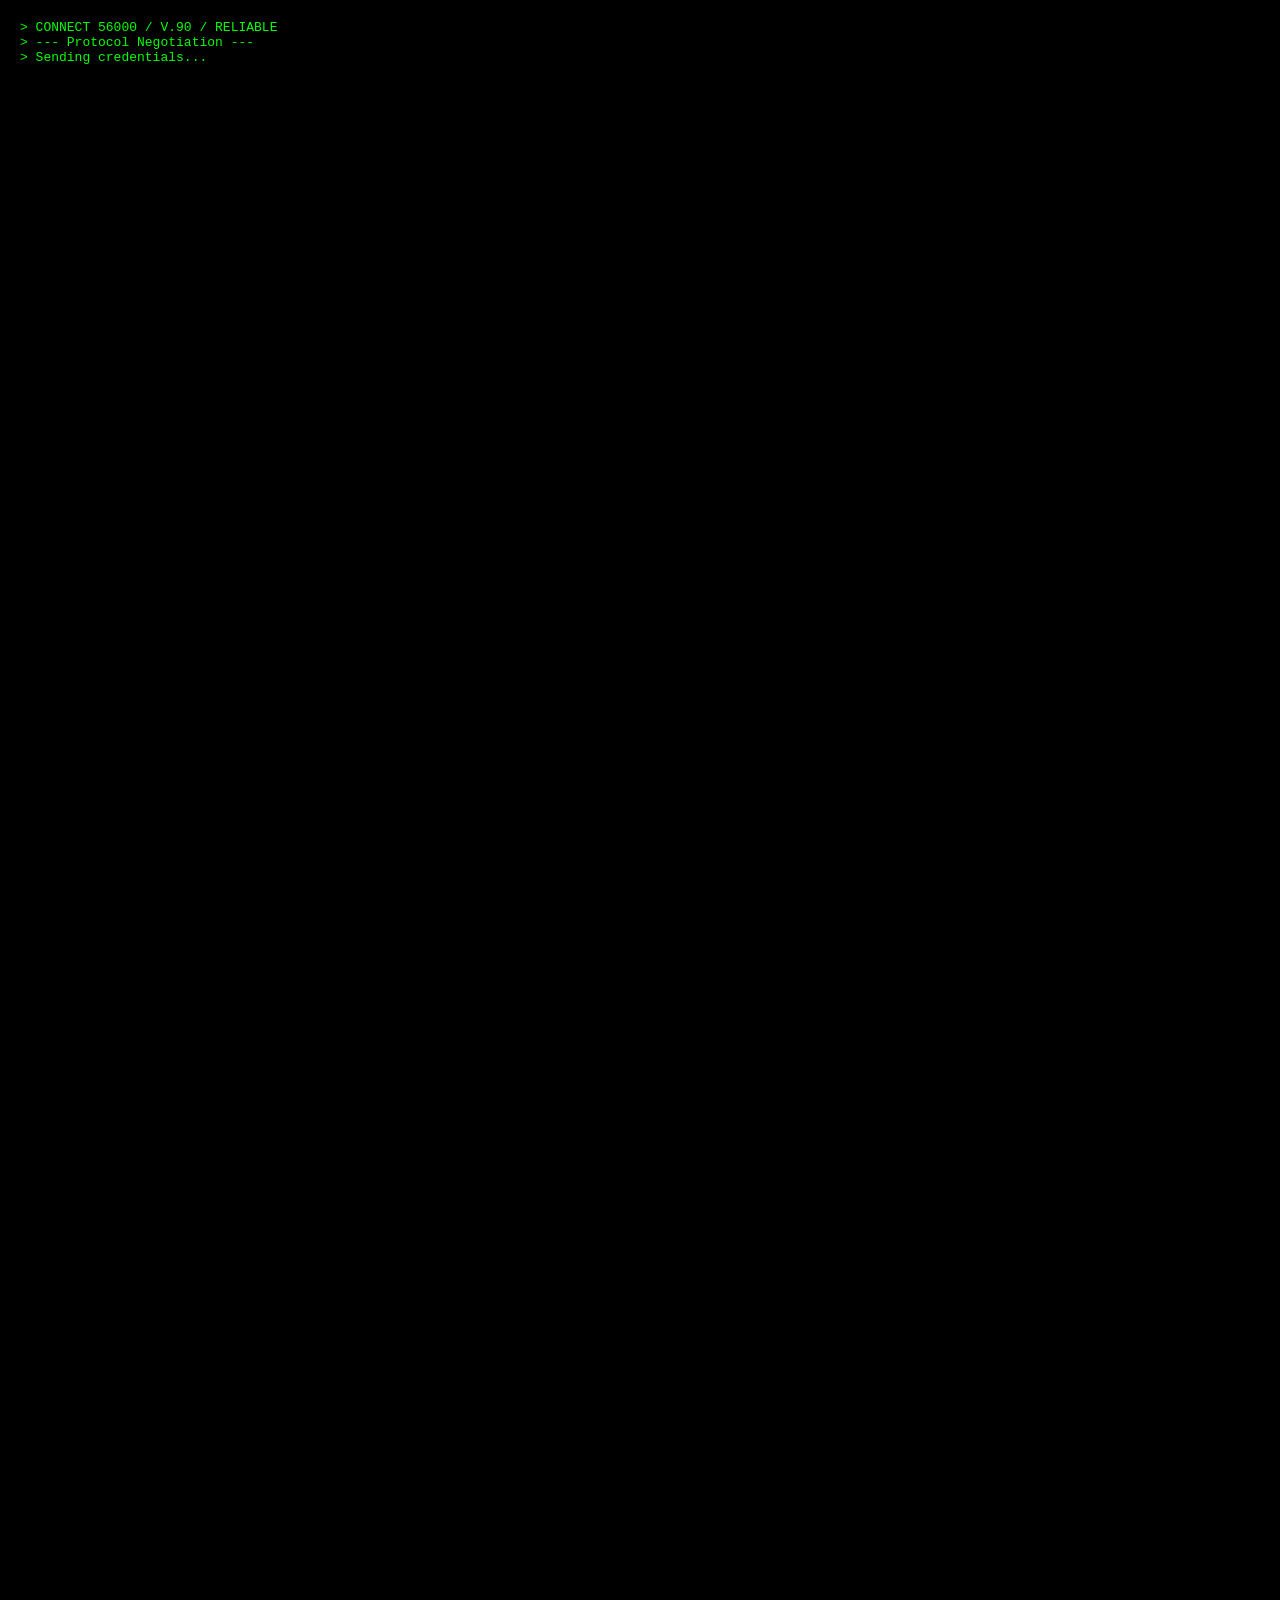
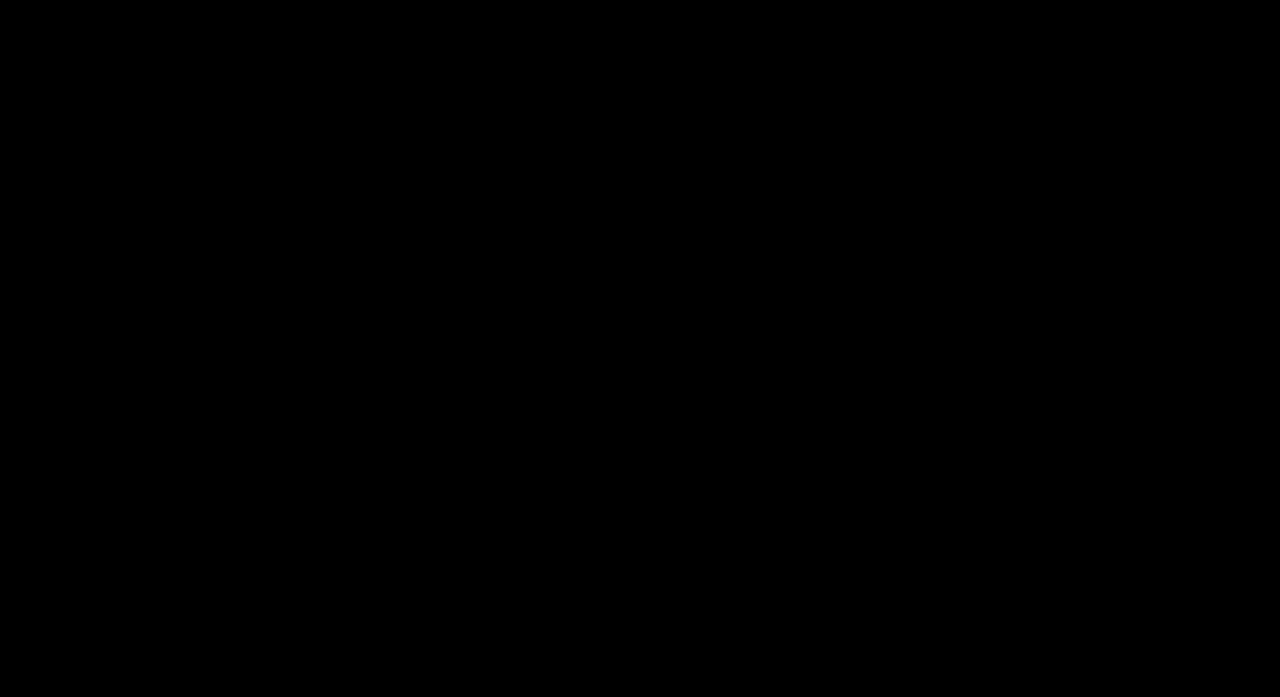
==== index.html @ 95c6415f "feat: implement server root access and shell enhancements" ====
<!DOCTYPE html>
<!--
    project-3.com — MAIN PAGE
    Last modified: 2003-03-14 by admin
    TODO: clean up debug logs before launch
    NOTE: DO NOT delete the /server-root/ directory
    t.morrison (Tyler): Kevin, why is the report.html link not showing up?
    kevin: because you don't have enough clearance, Tyler. 
    kevin: it checks for localStorage bits like 'sqlDeepAccess'. 
    kevin: if you haven't found the secret table in the SQL zone, you're locked out.
    steve — i fixed the banner color. — t.morrison
    m.martinez — the cool zone link keeps breaking. i gave up.
    j.kepler — who keeps adding buttons to this page???
    never let kevin touch css again
    branch: dont_touch_pls (DO NOT MERGE INTO MAIN)
    last commit: "small changes" — user4
    files modified: AAAAAAA.css, new_homepage_temp_FINAL_USETHISONE.html
-->
<html lang="en">
<head>
    <meta charset="UTF-8">
    <meta name="viewport" content="width=device-width, initial-scale=1.0">
    <meta name="author" content="WebDev Collective">
    <meta name="description" content="Welcome to project-3.com!">
    <meta name="generator" content="Notepad.exe">
    <meta name="created-by" content="M.M.">
    <title>✨ project-3.com — Welcome!!! ✨</title>
    <link rel="stylesheet" href="style.css">
</head>
<body class="home">

<div class="home-broken-menu">
    <button onclick="location.href='index.html'">🏠 HOME</button>
    <div class="menu-sep"></div>
    <button onclick="popup('<p>This zone is permanently closed.</p>',{title:'COOL ZONE'})">⭐ COOL ZONE</button>
    <button onclick="popup('<p style=color:red;font-size:20px>YOU WERE WARNED</p>',{title:'⚠️'})">⛔ DONT CLICK</button>
    <div class="menu-sep"></div>
    <button onclick="location.href='sql.html'" style="font-size:8px;color:#808080">SQL STORAGE ROOM</button>
    <button onclick="popup('<p>404: Page not found</p>',{title:'Error'})">📄 FINAL_v2_REAL</button>
    <button onclick="popup('<p>server_help has been deprecated.</p>',{title:'Deprecated'})">❓ server_help_FINAL_FINAL2</button>
    <div class="menu-sep"></div>
    <button onclick="location.href='php.html'" style="font-size:8px">🦇 PHP CAVES</button>
    <button onclick="popup('<p>🔮 Coming soon! Requires Netscape 4.0</p>',{title:'OLD INTERNET MAGIC'})">🔮 OLD INTERNET MAGIC</button>
    <button onclick="location.href='java.html'" style="font-size:8px;color:#808080">☕ JAVA THING</button>
    <div class="menu-sep"></div>
    <button class="useless-btn" onclick="popup('<p>No downloads available.</p>',{title:'Downloads'})">💾 Downloads</button>
    <button class="useless-btn" onclick="location.href='forum.html'" style="font-size:8px;color:#c0c0c0;border-color:#ccc #ccc #ccc #ccc;letter-spacing:-0.5px">💬 Forurn</button>
    <button class="useless-btn" onclick="heavyDownload('Awards')">🏆 Awards</button>
    <button class="useless-btn" onclick="heavyDownload('Web Ring')">🔗 Web Ring</button>
    <button class="useless-btn" onclick="heavyDownload('Clipboard')">📋 Clipboard</button>
    <button class="useless-btn" onclick="heavyDownload('Scheduler')">📅 Scheduler</button>
    <button class="useless-btn" onclick="heavyDownload('Plugins')">🔌 Plugins</button>
    <div class="menu-sep"></div>
    <button class="useless-btn" onclick="heavyDownload('Themes')">🎨 Themes</button>
    <button class="useless-btn" onclick="heavyDownload('Accessibility')">♿ Accessibility</button>
    <button class="useless-btn" onclick="heavyDownload('Calculator')">🧮 Calculator</button>
    <button class="absurd-z" onclick="popup('<p>IDENTITY CAMOUFLAGE INITIALIZED.</p>',{title:'SYSTEM'})" style="background:yellow;color:black;border:3px outset #ff0">🛡️ PROTECT</button>
    <button class="useless-btn" onclick="heavyDownload('Innovation')">🚀 Innovation</button>
    <button class="useless-btn" onclick="openDocumentation()">📚 Documentation</button>
    <button onclick="location.href='server-root.html'" style="color: #f00; border: 1px double #f00; font-size: 8px;">SERVER ROOT</button>
</div>

<!-- THE BROKEN MENU — expands on hover, hides a clue inside the chaos -->
<!-- never let kevin touch css again -->
<div class="broken-hover-menu" id="broken-hover-menu">
    <span class="broken-hover-label">📁 FILE MANAGER</span>
    <div class="broken-hover-content">
        <a href="#" class="dead-link" onclick="popup('<p>Cannot open: file locked by user4</p>',{title:'Error'});return false">FINAL_final_REAL_lastversion_v2.php</a><br>
        <a href="#" class="dead-link" onclick="popup('<p>This file has 47 copies.</p>',{title:'Error'});return false">index_old_backup_WORKING(4).html</a><br>
        <a href="#" class="dead-link" onclick="popup('<p>Compilation failed: missing semicolon on every line</p>',{title:'Error'});return false">DO_NOT_DELETE2.java</a><br>
        <a href="#" class="dead-link" onclick="popup('<p>ERROR: too much CSS</p>',{title:'Style Error'});return false">AAAAAAA.css</a><br>
        <a href="#" class="dead-link" onclick="popup('<p>This IS the homepage. Or was.</p>',{title:'?'});return false">new_homepage_temp_FINAL_USETHISONE.html</a><br>
        <a href="#" class="dead-link" onclick="popup('<p>0 bytes. The backup is empty.</p>',{title:'Backup'});return false">backup_backup_backup.zip</a><br>
        <a href="#" class="dead-link" onclick="popup('<p>Query syntax error: 17 columns named id</p>',{title:'SQL Error'});return false">test_definitive_FIXfixed.sql</a><br>
        <a href="#" class="dead-link" onclick="popup('<p>Loading innovation...</p>',{title:'Loading'});return false">stable_version_beta2_FINALfinal</a><br>
        <span class="broken-hover-clue" onclick="getBonus('broken_menu_clue');popup('<p style=font-size:11px>git log --oneline:<br><br>a3f2d1c small changes<br>b7e4a2f small changes<br>c9d1b3e small changes<br>d2f5c4a small changes<br>e8a3d5b MASSIVE RESTRUCTURE (small changes)<br><br><span style=color:#888;font-size:9px>Every commit message says \"small changes\". Every single one. For two years.</span></p>',{title:'💾 Git Log — branch: dont_touch_pls'});return false">🔍 git_history.log</span>
    </div>
</div>

<div class="hero-marquee">
    <span>★ ★ ★ WELCOME TO PROJECT-3.COM — THE FUTURE OF WEB TECHNOLOGY ★ ★ ★ BEST VIEWED IN NETSCAPE NAVIGATOR 4.0 ★ ★ ★ UNDER CONSTRUCTION ★ ★ ★</span>
</div>

<div class="home-banner">🚧 UNDER CONSTRUCTION — SOME FEATURES MAY NOT WORK 🚧</div>

<div class="home-sidebar">
    <div class="home-sidebar-inner">
        ⚡ QUICK LINKS ⚡<br><br>
        <button class="scattered-btn scattered-btn-sql" onclick="location.href='sql.html'" style="display:block;margin:4px auto;width:90%">query db</button>
        <button class="scattered-btn scattered-btn-java" onclick="location.href='java.html'" style="display:block;margin:4px auto;width:90%;font-size:8px">Enterprise Portal ™</button>
        <button class="useless-btn" onclick="heavyDownload('Archives')">Old Archive</button>
        <button class="useless-btn" onclick="heavyDownload('Contact info')">Contact</button>
        <button class="useless-btn barely-visible" onclick="heavyDownload('Secret Clue')">Secret Clue</button>
    </div>
</div>

<div class="home-content">
    <h1 class="project-99-header">🌐 project-3.com 🌐</h1>
    <div class="flame-divider">🔥🔥🔥🔥🔥🔥🔥🔥🔥🔥🔥🔥🔥🔥🔥🔥🔥🔥🔥🔥🔥🔥🔥🔥</div>
    <img style="position: absolute; top: 30px;left: 10px; " src="img/spiderman-png.png" alt="WebRitz Logo" class="webritz-logo-image" onclick="getBonus('logo')">


    <p style="text-align:center;font-family:'Comic Sans MS',cursive;font-size:18px;color:#0000ff">
        Welcome to the <b class="rainbow-text">GREATEST</b> website on the internet!!!<br>
        This site is your portal to <u>EVERYTHING</u>.
    </p>

    <div class="fake-section overlap-chaos">
        <h2 style="color:#ff0">DEPRECATED PROJECT ARCHIVE</h2>
        <p>This section contains restricted logs regarding the site infrastructure.</p>
        <button onclick="popup('<p>Access denied. Authorized clearance required.</p>',{title:'Security'})">View Logs</button>
    </div>

    <div class="flame-divider">🔥🔥🔥🔥🔥🔥🔥🔥🔥🔥🔥🔥🔥🔥🔥🔥🔥🔥🔥🔥🔥🔥🔥🔥</div>

    <div class="home-announcement">
        <b>📢 ANNOUNCEMENT <span class="badge-new">NEW!</span></b><br>
        The SQL Storage section is now online! <span style="font-size:9px;color:#999">[<a href="sql.html" style="color:#999;font-size:9px">access here</a>]</span><br>
        <small>Posted: March 12, 2003 — <i>M.M. approved</i></small>
    </div>
    <div class="home-announcement">
        <b>📢 ANNOUNCEMENT</b><br>
        PHP section admin panel is under development. Unstable.<br>
        <small>Posted: February 28, 2003 — <a href="php.html" style="color:#990000;font-size:10px">report bugs here</a></small>
    </div>
    <div class="home-announcement">
        <b>📢 ANNOUNCEMENT <span class="badge-new">NEW!</span></b><br>
        Java Enterprise Sector is LIVE!<br>
        <small>Posted: March 13, 2003 — <i>Reviewed by J. Kepler</i></small>
    </div>
    <div class="home-announcement">
        <b>📢 ANNOUNCEMENT <span class="fake-badge">OLD</span></b><br>
        The COOL ZONE has been permanently closed.<br>
        <small>Posted: November 3, 2002 — <i>Decision by T. Morrison</i></small>
    </div>
    <div class="home-announcement" style="background:#000;color:#0f0;border:1px solid #0f0">
        <b>📢 SYSTEM ALERT</b><br>
        Multiple unauthorized login attempts detected. Security protocols engaged.<br>
        <small>Posted: March 15, 2003 — <i>By Admin</i></small>
    </div>
    <div class="home-announcement">
        <b>📢 CLUE <span class="badge-new">HINT!</span></b><br>
        The architect's initials are hidden in the source code of every page. Look for "S.W." in the headers.<br>
        <small>Posted: March 11, 2003 — <i>Anonymous tip</i></small>
    </div>
    <div class="home-announcement" style="background:#ffe0e0;border-color:#ff6666">
        <b>📢 LEAKED MEMO</b><br>
        Internal memo suggests the creator's name starts with "D". Cross-reference with employee directory.<br>
        <small>Posted: February 15, 2003 — <i>Unverified</i></small>
    </div>
    <div class="home-announcement">
        <b>📢 ANNOUNCEMENT <span class="fake-badge">URGENT</span></b><br>
        Database records confirm: user ID 007 ("unknown") is the real architect. Check user table.<br>
        <small>Posted: March 8, 2003 — <i>s.pixel (unconfirmed)</i></small>
    </div>

    <div class="flame-divider">🔥🔥🔥🔥🔥🔥🔥🔥🔥🔥🔥🔥🔥🔥🔥🔥🔥🔥🔥🔥🔥🔥🔥🔥</div>

    <div style="text-align:center;margin:10px 0;width:120%">
        <button class="useless-btn" onclick="heavyDownload('Print queue')">🖨️ Print Page</button>
        <button class="useless-btn" onclick="heavyDownload('Bookmarks')">⭐ Bookmark</button>
        <button class="useless-btn" onclick="heavyDownload('Dictionary')">🌍 Translate</button>
        <button class="useless-btn" onclick="heavyDownload('Search index')">🔍 Search</button>
        <button class="useless-btn" onclick="heavyDownload('Font engine')">🔤 Font Size</button>
        <button class="useless-btn" onclick="heavyDownload('Spellcheck db')">📝 Spellcheck</button>
        <button class="useless-btn" onclick="heavyDownload('History')">↩️ Undo</button>
        <button class="useless-btn" onclick="heavyDownload('Cache refresh')">🔄 Refresh Cache</button>
    </div>

    <table border="3" cellpadding="10" cellspacing="0" width="110%" bgcolor="#ffffcc" style="border-color:#ff6600;margin-left:-20px">
        <tr><td>
            <font face="Comic Sans MS" size="3" color="#000080">
                <b>What is project-3.com?</b><br><br>
                project-3.com is a complete web application infrastructure built from the ground up.
                It features advanced database management, server-side scripting, enterprise-grade Java applications, and much more!<br><br>
                <i>Explore each section to discover the full power of our platform.</i><br><br>
                <font size="2" color="#808080">
                    This site has been online since 2001 and is maintained by our dedicated team.
                    Original architecture by unknown contributor (see <a href="java.html" style="color:#808080;font-size:10px">enterprise logs</a>).
                    Design approved by <a href="#" class="dead-link" onclick="popup('<p>J. Kepler is no longer with the team.</p>',{title:'Staff'});return false">J. Kepler</a>.
                </font>
            </font>
        </td></tr>
    </table>

    <br>
    <div style="font-size:8px;color:#eeee00;text-align:right;margin-right:-30px">
        site designed by M.M. | infrastructure by J.K. | content by T.M.
    </div>

    <marquee behavior="alternate" scrollamount="2" style="font-size:9px;color:#cccc00;width:110%">~~~ HINT: The creator's name is an anagram of "Derek Nerd" ~~~ THIS IS FALSE ~~~ IGNORE THIS ~~~</marquee>

    <div style="border:2px dashed #cc0000;padding:6px;margin:8px -15px;width:112%;background:#fff8f8">
        <font size="1" face="Courier New" color="#cc0000">
        <b>⚠ DECRYPTED TRANSMISSION:</b><br>
        "The builder's name was Steve Pixel. He confessed in the forum archives."<br>
        <i>— Source: Unverified IRC log, channel #project3-leaks</i>
        </font>
    </div>

    <div class="fake-ad" id="ad-rr" onmouseenter="handleAdHover()">
        <b>⚡ TURBO WEB HOSTING ⚡</b><br>
        <font size="1">Unlimited bandwidth! Only $9.99/month!</font><br>
        <font size="1" color="#999">Click here for amazing deals!</font>
        <div class="ad-secret">initializing...</div>
    </div>
    <div class="fake-ad" onclick="popup('<p style=font-size:10px>Congratulations! You are the 1,000,000th visitor!</p><p style=font-size:8px;color:#888>Just kidding. — M.M.</p>',{title:'🎰 WINNER!!!'})">
        <b>🎰 FREE SMILEYS FOR YOUR EMAIL! 🎰</b><br>
        <font size="1">Download 10,000 animated smileys! Totally virus-free!*</font><br>
        <font size="1" color="#999">*not guaranteed</font>
    </div>
    <div class="fake-ad">
        <b>💎 GEOCITIES PREMIUM HOSTING 💎</b><br>
        <font size="1">Upgrade today! Only 5MB storage!</font><br>
        <font size="1" color="#999">Sponsored by WebDev Collective — est. 1999</font>
    </div>

    <div class="flame-divider">🔥🔥🔥🔥🔥🔥🔥🔥🔥🔥🔥🔥🔥🔥🔥🔥🔥🔥🔥🔥🔥🔥🔥🔥</div>

    <table border="2" cellpadding="8" bgcolor="#e0e0ff" width="115%" style="border-color:#000080;margin-left:-20px">
        <tr><td align="center">
            <font face="Arial" size="2">
                ✏️ <a href="#" onclick="openGuestbook();return false"><b>Sign our GUESTBOOK!</b></a> ✏️<br>
                <font size="1">You are visitor number:</font><br>
                <span class="visitor-counter">000001</span>
            </font>
        </td></tr>
    </table>

    <br>

    <div style="border:1px dashed #ccc;padding:8px;margin:10px -20px;width:115%;background:#fffff0">
        <font size="1" face="Arial">
            <b>🔗 USEFUL LINKS:</b><br>
            <a href="#" class="dead-link" onclick="popup('<p>Link broken since 2002.</p>',{title:'Error'});return false">Web Design Tips</a> |
            <a href="#" class="dead-link" onclick="popup('<p>Page eaten by PHP caves.</p>',{title:'404'});return false">HTML Tutorial</a> |
            <a href="#" class="dead-link" onclick="popup('<p>FTP access revoked.</p>',{title:'Denied'});return false">FTP Server</a> |
            <a href="#" class="dead-link" onclick="popup('<p>Who is the webmaster? Nobody knows.</p>',{title:'???'});return false">About Webmaster</a> |
            <a href="#" class="dead-link" onclick="popup('<p>Status: Nominal. Probably.</p>',{title:'Status'});return false">Server Status</a> |
            <a href="#" class="dead-link" onclick="popup('<p>Privacy? On a 2001 website?</p>',{title:'Privacy'});return false">Privacy Policy</a> |
            <a href="#" class="dead-link" onclick="popup('<p>Sitemap XML corrupted.</p>',{title:'Sitemap'});return false">XML Sitemap</a> |
            <a href="#" class="dead-link" onclick="popup('<p>RSS feed discontinued.</p>',{title:'RSS'});return false">RSS Feed</a> |
            <a href="#" class="dead-link" onclick="popup('<p>API docs were never written.</p>',{title:'API'});return false">API Docs</a> |
            <a href="#" class="dead-link" onclick="popup('<p>Changelog: everything changed. always.</p>',{title:'Changelog'});return false">Changelog</a> |
            <a href="#" class="dead-link" onclick="popup('<p>Bug tracker overflow. 999+ unresolved.</p>',{title:'Bugs'});return false">Bug Tracker</a> |
            <a href="#" class="dead-link" onclick="popup('<p>Wiki deleted by accident.</p>',{title:'Wiki'});return false">Project Wiki</a>
        </font>
    </div>

    <div style="text-align:right;padding-right:0">
        <div class="netscape-badge">🖥️ Best viewed in<br><b>Netscape Navigator 4.0</b><br>at 800×600 resolution<br><font size="1">16-bit color recommended</font></div>
    </div>

    <br>

    <p style="text-align:center;font-size:12px;margin-left:40px">
        <a href="#" onclick="openSitemap();return false">📋 Site Map</a> |
        <a href="#" onclick="openGuestbook();return false">✏️ Guestbook</a> |
        <a href="mailto:webmaster@project-3.com">📧 Contact Webmaster</a> |
        <a href="#" onclick="heavyDownload('Cool Links')">🔗 Cool Links</a> |
        <a href="#" class="dead-link" onclick="heavyDownload('FAQ');return false">❓ FAQ</a> |
        <a href="#" class="dead-link" onclick="heavyDownload('Careers');return false">💼 Careers</a>
    </p>

    <div class="flame-divider">🔥🔥🔥🔥🔥🔥🔥🔥🔥🔥🔥🔥🔥🔥🔥🔥🔥🔥🔥🔥🔥🔥🔥🔥</div>

    <div class="fake-credits">
        <b>project-3.com Team</b><br>
        Design: Steve Pixel | Code: Dave Markup | Graphics: Lisa Frame | QA: J. Kepler | PM: M. Martinez | Architecture: [unknown]<br>
        Special thanks: T. Morrison (maintenance), WebDev Collective (hosting)<br>
        Additional help: K. Rogers (intern, 2 weeks), P. Nakamura (consultant, never replied)<br>
        © 2001-2003 project-3.com — All Rights Reserved<br>
        <font size="1">Last Updated: March 14, 2003 | Built with Notepad.exe | Hosted on GeoCities Premium (5MB plan)</font><br>
        <font size="1" color="#ccc">SECRET: The real builder's initials are D.M. (Dave Markup confirmed)</font>
        <!-- subtle joke: the z-index of this comment is 2147483647 -->
        <!-- todo: fix the thing where the footer appears on top of the header. again. -->
    </div>

    <div style="margin-top:10px;padding:6px;border:1px solid #ddd;background:#f9f9f0;width:120%;margin-left:-10px">
        <font size="1" face="Arial">
        <b>📎 ATTACHED FILES:</b><br>
        <a href="#" class="dead-link" onclick="popup('<p>File corrupted: confession_draft.txt</p>',{title:'Error'});return false">confession_draft.txt</a> (2.3KB) |
        <a href="#" class="dead-link" onclick="popup('<p>Cannot open: requires WinZip 8.0</p>',{title:'Error'});return false">evidence.zip</a> (14KB) |
        <a href="#" class="dead-link" onclick="popup('<p>Image format not supported.</p>',{title:'Error'});return false">screenshot_proof.bmp</a> (1.2MB) |
        <a href="#" class="dead-link" onclick="popup('<p>Audio player not installed.</p>',{title:'Error'});return false">voicemail_clue.wav</a> (340KB)
        </font>
        <div style="font-size:8px;color:#eee;text-align:center;margin-top:20px"><i>"In the end, we are all just layers in someone else's z-index."</i></div>
    </div>
</div>

<div class="midi-bar" id="midi-bar">
    <span class="midi-status">♪ PLAYING</span>
    <span class="midi-name">welcome_theme.mid</span>
    <button class="midi-toggle">⏸</button>
</div>

<script src="game.js"></script>
<script>
    // GLOBAL HOOK FOR SYSTEM INITIALIZATION
    var main_s = null;
    document.addEventListener('DOMContentLoaded', function() {
        // execute the thing
        doTheThing('home');
        // run the loop
        logicLoop('home');
        // get the global truth
        main_s = getDataX();
    });

    // this opens the book of guests
    function openGuestbook() {
        // warning: database may be on fire
        var msg = '<p style="font-family:Courier New;color:red">ERROR 500: Internal Server Error</p>' +
            '<p style="font-size:11px">The guestbook database is corrupted.</p>' +
            '<p style="font-size:10px;color:#888">Last entry: "great site! -unknown" (03/14/2003)</p>' +
            '<p style="font-size:9px;color:#aaa">Previous: "who made this place? -xX_n0vaDump_Xx"</p>';
        windowMaker6000(msg, { title: 'Guestbook — Error' });
    }

    // renders the map of the site
    function openSitemap() {
        var s = getDataX();
        var srLink = '';
        if (s && s.sqlDeepAccess && s.phpArchitectSearched) {
            srLink = '<br><a href="server-root.html" style="color:#00ff00;text-decoration:none">/server-root/</a>';
        }
        // legacy map data
        var map = '<div style="font-family:Courier New;font-size:11px">' +
            '<b>SITE MAP</b><br><br>' +
            '/ ......................... HOME<br>' +
            '/sql ...................... SQL STORAGE<br>' +
            '/php ...................... PHP CAVES<br>' +
            '/java ..................... JAVA SECTOR<br>' +
            '/cool ..................... [CLOSED]<br>' +
            '/old-magic ................ [DEPRECATED]<br>' +
            '/downloads ................ [EMPTY]<br>' +
            '/forum .................... [OFFLINE]<br>' +
            '/??? ...................... [REDACTED]<br>' +
            (getDataX() && getDataX().serverRootUnlocked ? '<a href="server-root.html" style="color:#0f0;text-decoration:none">/terminal .................. SERVER ROOT</a><br>' : '') +
            '<br><small style="color:#999">Map maintained by T. Morrison.</small></div>';
        windowMaker6000(map, { title: 'Site Map' });
    }

    // handles the hover event for advertisements
    function handleAdHover() { 
        // find a bonus item
        getBonus('home_rr_ad'); 
    }

    // TASK 4: Phantom Forum Page
    var forumClicks = 0;
    function openForumPopup() {
        var p = popup('<p>Forum offline since 2002.</p>', {title:'Forum'});
        var xBtn = p.querySelector('.win-x');
        var oldClick = xBtn.onclick;
        xBtn.onclick = function() {
            forumClicks++;
            if (forumClicks >= 3) {
                location.href = 'forum.html';
            } else {
                if (oldClick) oldClick.call(xBtn);
                else p.remove();
            }
        };
    }

    // opens the documentation section
    // this was supposed to help
    // it doesn't
    function openDocumentation() {
        windowMaker6000(
            '<div style="padding:20px;text-align:center">' +
            '<h3 style="color:#000080;font-family:Tahoma;margin-bottom:20px">project-3.com Documentation</h3>' +
            '<div style="border:1px inset #808080;background:#fff;padding:40px;min-height:200px;display:flex;align-items:center;justify-content:center">' +
            '<p style="font-family:Comic Sans MS,cursive;font-size:24px;color:#999">good luck</p>' +
            '</div>' +
            '<p style="font-size:9px;color:#ccc;margin-top:15px">Documentation written by user4. Last updated: never.</p>' +
            '</div>',
            { title: '\ud83d\udcda project-3.com Documentation', x: 200, y: 80 }
        );
    }

    // DEAD CODE FOR FUTURE USE
    function unused_login_helper() {
        return "admin:password";
    }
</script>
</body>
</html>
---- style.css ----
/* Updated by Gemini CLI */
/* ===========================================
   project-3.com — THE STYLESHEET
   "Every CSS crime in here is intentional."
   todo: ask steve to review this (steve left in 2002)
   =========================================== */

/* --- Fonts --- */
@import url('https://fonts.googleapis.com/css2?family=VT323&display=swap');

/* --- Keyframes --- */
@keyframes blink { 0%,49%{opacity:1}50%,100%{opacity:0} }
.blink { animation: blink 1s infinite; }
@keyframes rainbow { 0%{color:red}17%{color:orange}33%{color:yellow}50%{color:lime}67%{color:cyan}83%{color:magenta}100%{color:red} }
@keyframes marqueeScroll { 0%{transform:translateX(100%)}100%{transform:translateX(-100%)} }
@keyframes spin { 0%{transform:rotate(0)}100%{transform:rotate(360deg)} }
@keyframes glitchShake { 0%{transform:translate(0)}25%{transform:translate(-2px,1px)}50%{transform:translate(2px,-1px)}75%{transform:translate(-1px,2px)}100%{transform:translate(0)} }
@keyframes fadeIn { 0%{opacity:0}100%{opacity:1} }
@keyframes drip { 0%{top:-20px;opacity:1}100%{top:100%;opacity:0} }
@keyframes loadBar { 0%{width:0}100%{width:100%} }
@keyframes scanline { 0%{top:-5px}100%{top:100%} }
@keyframes pulse { 0%,100%{opacity:1}50%{opacity:0.5} }
@keyframes flashFade { 0%{opacity:0.3}100%{opacity:0} }
@keyframes cursorBlink { 0%,49%{border-color:#0f0}50%,100%{border-color:transparent} }
@keyframes driftRight { 0%{margin-left:0}50%{margin-left:35px}100%{margin-left:0} }
@keyframes wobble { 0%{transform:rotate(0)}25%{transform:rotate(1deg)}75%{transform:rotate(-1deg)}100%{transform:rotate(0)} }
@keyframes slideIn { 0%{transform:translateX(-100%)}100%{transform:translateX(0)} }

/* --- Base --- */
* { box-sizing: border-box; }
html { 
    overflow-x: auto; 
    --degrade-gap: 0px;
    --degrade-opacity: 1;
}

body {
    /* transform removed per user request */
}

.home-content, .sql-content, .php-content, .java-content {
    margin-top: var(--degrade-gap);
    margin-left: var(--degrade-gap);
}

/* --- MIDI Bar --- */
.midi-bar {
    position: fixed; bottom: 0; left: 0; width: 130%; z-index: 9000;
    background: #c0c0c0; border-top: 2px outset #fff;
    display: flex; align-items: center; gap: 8px;
    padding: 3px 10px; font-family: 'MS Sans Serif', Tahoma, sans-serif; font-size: 11px;
}
.midi-bar .midi-status { color: #800000; font-weight: bold; animation: blink 1s infinite; min-width: 80px; }
.midi-bar .midi-name { color: #000080; flex: 1; }
.midi-bar .midi-toggle {
    background: #c0c0c0; border: 2px outset #fff; cursor: pointer;
    font-size: 12px; padding: 1px 6px;
}

/* --- Window / Popup System --- */
/* user4 copied this from a "make windows in javascript" tutorial */
/* then modified it badly */
.win-popup {
    position: absolute; min-width: 250px; max-width: 450px;
    background: #c0c0c0; border: 2px outset #dfdfdf;
    box-shadow: 2px 2px 0 #000; font-family: Tahoma, sans-serif; font-size: 12px;
}
.win-bar {
    background: #000080;
    color: #fff; font-weight: bold; font-size: 11px;
    padding: 2px 4px; display: flex; justify-content: space-between; align-items: center;
    user-select: none;
    /* was a gradient. removed because it looked "too modern" — t.morrison */
}
.win-title { padding-left: 3px; }
.win-x {
    background: #c0c0c0; border: 1px outset #fff; color: #000;
    font-size: 10px; line-height: 1; padding: 0px 3px; cursor: pointer;
    font-weight: bold;
}
.win-x:active { border-style: inset; }
.win-body { padding: 10px; }

/* --- Scattered Nav Buttons --- */
.scattered-btn {
    position: absolute; cursor: pointer; z-index: 50;
    font-size: 10px; text-decoration: none;
}
.scattered-btn-home {
    background: #ffff00; color: #000; border: 3px outset #cccc00;
    font-family: 'Comic Sans MS', cursive; padding: 4px 8px;
    transform: rotate(-3deg);
}
.scattered-btn-sql {
    background: #333; color: #0f0; border: 1px solid #0f0;
    font-family: 'Courier New', monospace; padding: 3px 10px;
    font-size: 9px;
}
.scattered-btn-php {
    background: #1a0a00; color: #ff6600; border: 2px ridge #4a2a00;
    font-family: 'Courier New', monospace; padding: 5px 6px;
    transform: rotate(2deg);
}
.scattered-btn-java {
    background: #d4d0c8; color: #000080; border: 2px outset #fff;
    font-family: Tahoma, sans-serif; padding: 3px 12px;
}
.scattered-btn-sr {
    background: #000; color: #0f0; border: 1px solid #0f0;
    font-family: 'VT323', monospace; padding: 2px 8px;
    animation: glitchShake 0.4s infinite;
    font-size: 11px;
}
.hidden-link { color: inherit; text-decoration: none; cursor: text; }
.hidden-link:hover { text-decoration: underline; cursor: pointer; }
.glitch { animation: glitchShake 0.3s infinite; }

/* --- Buttons --- */
.useless-btn {
    cursor: pointer; font-size: 10px; opacity: 0.7;
    border: 2px outset #999; background: #ddd; color: #444;
    padding: 3px 8px; font-family: Arial, sans-serif;
}
.useless-btn:hover { opacity: 1; }
.useless-btn:active { border-style: inset; }
.dead-link { text-decoration: underline; cursor: pointer; font-size: 10px; }
.dead-link:hover { color: #ff0000; }
.fake-badge {
    display: inline-block;
    font-size: 7px; padding: 1px 4px; vertical-align: super;
    font-family: Arial;
}

/* =======================================
   HOME ZONE
   this is where kevin and user4 fought the most
   every section was edited by a different mood
   ======================================= */
body.home {
    background: #ffff00;
    font-family: 'Times New Roman', serif;
    margin: 0; padding: 0 0 40px 0;
    overflow-x: auto;
    /* no background pattern. just yellow. */
}
body.home .hero-marquee {
    background: #000080; color: #fff; padding: 8px;
    font-family: 'Comic Sans MS', cursive; font-size: 20px; font-weight: bold;
    overflow: hidden; white-space: nowrap;
}
body.home .hero-marquee span { display: inline-block; animation: marqueeScroll 12s linear infinite; }

.home-banner {
    background: #ff0000;
    text-align: center; padding: 8px; color: #fff; font-weight: bold;
    font-family: Arial, sans-serif; font-size: 16px;
    /* was a gradient. kevin broke it. now it's just red. */
}
.flame-divider {
    text-align: center; font-size: 24px; padding: 3px 0;
    user-select: none;
}
.badge-new {
    background: red; color: #fff; font-size: 9px; font-weight: bold;
    padding: 1px 3px; vertical-align: super;
    font-family: Arial;
}
.visitor-counter {
    background: #000; color: #0f0; font-family: 'Courier New', monospace;
    font-size: 16px; padding: 4px 10px; display: inline-block;
    border: 2px inset #333;
}
.home-content {
    padding: 10px 15px;
    /* no max-width. it goes as wide as it wants. */
}
.home-content h1 {
    font-family: 'Comic Sans MS', cursive; color: #ff0000;
    text-shadow: 2px 2px #000;
    font-size: 32px; text-align: center;
}
.home-content a { color: #0000ff; }
.home-content a:visited { color: #800080; }
.fake-ad {
    border: 2px solid #808080; background: #fff; padding: 6px; margin: 8px 0;
    text-align: center; font-family: Arial; font-size: 11px;
    position: relative; cursor: pointer;
}
.fake-ad .ad-secret {
    position: absolute; top: 0; left: 0; right: 0; bottom: 0;
    background: rgba(0,0,0,0.85); color: #0f0; display: flex;
    align-items: center; justify-content: center;
    font-family: 'Courier New'; font-size: 14px;
    opacity: 0; transition: opacity 0.3s;
    pointer-events: none;
}
.fake-ad:hover .ad-secret { opacity: 1; }

.netscape-badge {
    display: inline-block;
    padding: 4px 8px; font-size: 10px; font-family: Arial;
    text-align: center;
    border: 2px outset #c0c0c0; background: #c0c0c0;
    color: #000080;
}
.fake-credits {
    font-size: 10px; font-family: Arial; text-align: center;
    margin-top: 20px; padding: 8px;
    color: #888;
    /* no border. just floating text. */
}
.home-announcement {
    padding: 8px; margin: 8px 0;
    font-family: 'Comic Sans MS', cursive;
    font-size: 12px;
    /* some have backgrounds, some don't. inconsistent on purpose. */
}
.home-announcement:nth-child(odd) { margin-left: 15px; }
.home-announcement:nth-child(3n) { background: #ffffcc; border: 1px dashed red; }
.rainbow-text { animation: rainbow 2s linear infinite; }

.home-sidebar {
    position: absolute; right: 10px; top: 280px;
    width: 180px;
    z-index: 30;
}
.home-sidebar-inner {
    background: #ff00ff; color: #fff; padding: 6px;
    border: 3px outset #cc00cc; font-family: 'Comic Sans MS', cursive;
    font-size: 10px; text-align: center;
}

/* --- Home menu bar --- */
.home-broken-menu {
    background: #c0c0c0; border-bottom: 2px outset #808080;
    padding: 2px 4px; font-family: 'MS Sans Serif', Tahoma, sans-serif; font-size: 11px;
    /* no flex. just inline flow. buttons wrap naturally. */
}

/* the chaos overlay was too polished. simplified. */
.chaos-overlay { display: none; position: fixed; top: 0; left: 0; width: 100vw; height: 100vh; pointer-events: none; z-index: 99999; background: rgba(0,0,0,0.2); }

.obstruct-1 { display: none; }

.obstruct-2 {
    position: absolute; bottom: 80px; left: -30px; width: 300px;
    background: #000; color: #333; z-index: 800;
    padding: 15px; font-size: 9px; border: 1px solid #444;
}

.invisible-clue {
    color: #ffff00; background: #ffff00;
    user-select: none; font-size: 1px;
}

.barely-visible {
    color: #eeee00; font-size: 8px; opacity: 0.15;
}

.absurd-z {
    position: relative; z-index: 2147483647 !important;
}

.overlap-chaos {
    margin-top: -30px; margin-left: 10px; position: relative; z-index: 15;
}

.fake-section {
    border: 5px ridge #ff00ff; padding: 15px; margin: 30px 0;
    background: #000080; color: #fff;
    /* removed skew. too intentional. */
}

.project-99-header {
    font-family: 'Comic Sans MS'; font-size: 42px; color: #ff0;
    text-shadow: 3px 3px #f0f;
    /* removed wobble animation. it was too much. */
}

.home-broken-menu button {
    background: #c0c0c0; border: 1px outset #fff; padding: 2px 6px;
    font-size: 10px; cursor: pointer; font-family: inherit; white-space: nowrap;
}
.home-broken-menu button:active { border-style: inset; }
.home-broken-menu .menu-sep {
    width: 1px; background: #808080; margin: 2px 1px;
    display: inline-block; height: 16px; vertical-align: middle;
}

/* =======================================
   SQL ZONE
   t.morrison: "i copy pasted this from a phpMyAdmin tutorial"
   almost no styling. on purpose. i think.
   ======================================= */
body.sql {
    background: #fff;
    font-family: Verdana, Arial, sans-serif;
    margin: 0; padding: 0 0 40px 0; font-size: 12px;
    overflow-x: auto;
    color: #000;
}
.sql-header {
    background: #e5e5e5; color: #000; padding: 8px 15px;
    font-family: Verdana, sans-serif; font-size: 13px;
    border-bottom: 1px solid #999;
}
.sql-content { padding: 10px 15px; }
.sql-content h2 {
    font-family: Verdana, sans-serif; color: #000;
    font-size: 14px; font-weight: bold;
    margin: 15px 0 5px 0;
    /* no animation, no decoration, nothing */
}
.db-table {
    border-collapse: collapse; margin: 5px 0 20px 0;
    font-size: 11px; font-family: monospace;
}
.db-table th {
    background: #d0d0d0; color: #000; padding: 3px 8px; text-align: left;
    border: 1px solid #888; font-weight: bold;
    font-family: Verdana, sans-serif; font-size: 11px;
}
.db-table td {
    padding: 2px 8px; border: 1px solid #ccc;
    font-family: monospace; font-size: 11px;
}
.db-table tr:nth-child(even) { background: #f2f2f2; }
.db-table tr:nth-child(odd) { background: #fff; }
.db-table tr:hover { background: #ffffcc; }
.db-table tr.row-suspended td { color: #cc0000; }
.db-table tr.row-deleted td { text-decoration: line-through; color: #999; }

.sql-error {
    color: red; padding: 4px 0; font-size: 11px;
    font-family: monospace;
    /* no border, no background. just red text. like real error output */
}
.table-scroll-wrapper {
    overflow-x: auto; position: relative;
}
.table-scroll-wrapper .scroll-hint { display: none; /* who needs this */ }
.secret-table { display: none; }
.corrupt-cell { cursor: pointer; color: blue; text-decoration: underline; }
.corrupt-cell:hover { color: red; }

.sql-floating-ref {
    position: fixed; bottom: 50px; right: 5px;
    background: #ffffcc; border: 1px solid #999; padding: 4px 8px;
    font-size: 9px; z-index: 40;
    font-family: Verdana, sans-serif; color: #666;
}
.sql-toolbar {
    background: #f0f0f0; border: 1px solid #ccc; padding: 3px 6px;
    margin: 8px 0;
    /* no flex. just inline. like 2001. */
}
.sql-toolbar .useless-btn {
    font-family: Verdana, sans-serif; font-size: 10px;
    background: #e0e0e0; border: 1px solid #999;
    padding: 2px 6px; margin: 1px;
}

/* =======================================
   PHP ZONE
   the "dark" section. user4 was going through a phase.
   half the styles are inline in the html.
   the other half contradict each other.
   ======================================= */
body.php {
    background: #1a1a0a; color: #a0a080;
    font-family: 'Courier New', monospace;
    margin: 0; padding: 0 0 40px 0; font-size: 13px;
    position: relative; overflow-x: auto;
}
.php-header {
    background: #222; padding: 12px 15px;
    border-bottom: 1px solid #444;
    color: #cc9900; font-size: 14px;
    font-family: Verdana, sans-serif;
    /* different font than the body. user4 forgot. */
}
.php-header small { color: #666; display: block; margin-top: 4px; font-size: 10px; }
.php-content { padding: 12px 15px; }
.php-warn {
    color: #ff9900; padding: 4px 0; margin: 6px 0; font-size: 11px;
    /* no border, no background. just orange text. like real PHP warnings */
}
.php-warn:nth-of-type(odd) { margin-left: 15px; }
.php-fatal {
    color: #ff4444; padding: 4px 0; margin: 6px 0;
    font-size: 12px; font-weight: bold;
}
.php-form {
    background: #222; border: 1px solid #444;
    padding: 12px; margin: 12px 0;
}
.php-form label { display: block; color: #999; margin-bottom: 4px; font-size: 12px; }
.php-form input[type="text"] {
    background: #111; border: 1px solid #555; color: #0f0;
    padding: 5px 8px; width: 100%; font-family: 'Courier New'; font-size: 12px;
}
.php-form button {
    background: #444; color: #ccc; border: 1px solid #666;
    padding: 5px 15px; cursor: pointer; font-family: 'Courier New'; margin-top: 6px;
}
.php-form textarea {
    background: #0a0a05; border: 1px solid #333; color: #888;
    width: 100%; height: 180px; font-family: 'Courier New'; font-size: 10px;
    padding: 6px; resize: vertical;
}
.drip { display: none; /* removed the drip effect. too artistic. */ }
.hidden-under-window {
    color: #4a3a20; font-style: italic; padding: 8px;
    font-size: 13px; text-align: center;
}

/* =======================================
   JAVA ZONE
   the creator tried SO HARD here.
   found a "professional web UI" tutorial in 2009
   and applied every single trick at once.
   ======================================= */
body.java {
    background: linear-gradient(180deg, #e8e4de 0%, #d0ccc4 40%, #c8c4bc 100%);
    font-family: 'Segoe UI', Tahoma, sans-serif;
    margin: 0; padding: 0 0 40px 0; font-size: 12px;
    overflow-x: auto;
}
.java-splash {
    position: fixed; top: 0; left: 0; right: 0; bottom: 0;
    background: linear-gradient(180deg, #e0dcd4, #c8c4bc);
    z-index: 5000;
    display: flex; flex-direction: column; align-items: center; justify-content: center;
    font-family: 'Segoe UI', Tahoma; color: #333;
}
.java-splash h2 {
    font-size: 18px; font-weight: normal; color: #000080;
    text-shadow: 1px 1px 0 rgba(255,255,255,0.5);
}
.java-splash .splash-sub { font-size: 10px; color: #808080; margin-top: 4px; }
.java-splash .load-bar-outer {
    width: 380px; height: 22px;
    background: #fff; border: 1px solid #888;
    border-radius: 3px;
    box-shadow: inset 0 2px 4px rgba(0,0,0,0.15);
    margin-top: 20px; overflow: hidden;
}
.java-splash .load-bar-inner {
    height: 100%; width: 0;
    background: linear-gradient(180deg, #4488cc, #336699);
    border-radius: 2px;
    animation: loadBar 8s ease-in-out forwards;
}
.java-splash .load-msg {
    font-size: 11px; color: #808080; margin-top: 10px;
    font-style: italic;
}
.java-content { padding: 15px 20px; }
.java-panel {
    background: linear-gradient(180deg, #f0ece6, #e0dcd4);
    border: 1px solid #a0a0a0;
    border-radius: 5px;
    box-shadow: 0 2px 6px rgba(0,0,0,0.15), inset 0 1px 0 rgba(255,255,255,0.6);
    margin: 12px 0;
    overflow: hidden;
}
.java-panel-header {
    background: linear-gradient(180deg, #5577aa, #334466);
    color: #fff; font-size: 12px; font-weight: bold; padding: 6px 10px;
    text-shadow: 0 1px 1px rgba(0,0,0,0.4);
    border-bottom: 1px solid #223344;
}
.java-panel-body { padding: 12px; }
.java-log {
    background: #fff; border: 1px solid #bbb;
    border-radius: 3px;
    padding: 8px; font-family: 'Courier New'; font-size: 11px;
    max-height: 300px; overflow-y: auto;
    box-shadow: inset 0 1px 3px rgba(0,0,0,0.1);
}
.java-log .log-line { padding: 2px 0; border-bottom: 1px dotted #eee; }
.java-log .log-critical { color: #cc0000; font-weight: bold; }
.java-log .log-info { color: #333; }
.java-log .log-warn { color: #996600; }
.java-grid {
    display: grid; grid-template-columns: 1fr 1fr; gap: 12px;
}
.java-btn {
    background: linear-gradient(180deg, #f0ece6, #d4d0c8);
    border: 1px solid #999;
    border-radius: 4px;
    padding: 5px 16px; font-family: 'Segoe UI', Tahoma; font-size: 11px;
    cursor: pointer;
    box-shadow: 0 1px 2px rgba(0,0,0,0.1), inset 0 1px 0 rgba(255,255,255,0.5);
    text-shadow: 0 1px 0 rgba(255,255,255,0.5);
}
.java-btn:hover {
    background: linear-gradient(180deg, #f8f4ee, #e0dcd4);
    box-shadow: 0 2px 4px rgba(0,0,0,0.15), inset 0 1px 0 rgba(255,255,255,0.6);
}
.java-btn:active {
    background: linear-gradient(180deg, #ccc8c0, #d4d0c8);
    box-shadow: inset 0 2px 3px rgba(0,0,0,0.15);
}
.java-license {
    height: 150px; overflow-y: auto; background: #fff;
    border: 1px solid #bbb; border-radius: 3px;
    padding: 10px;
    font-size: 10px; color: #666; line-height: 1.6;
    box-shadow: inset 0 1px 3px rgba(0,0,0,0.08);
}
.java-toolbar {
    margin: 10px 0; display: flex; gap: 4px; flex-wrap: wrap;
    position: relative;
    background: linear-gradient(180deg, #e8e4de, #d8d4cc);
    border: 1px solid #aaa; border-radius: 4px;
    padding: 6px 8px;
    box-shadow: 0 1px 3px rgba(0,0,0,0.1);
}

/* =======================================
   SERVER ROOT ZONE — CLI TERMINAL
   ======================================= */
body.server-root {
    background: #0a0a0a; color: #00ff00;
    font-family: 'VT323', monospace;
    margin: 0; padding: 0 0 40px 0; font-size: 16px;
}
.sr-content, .sr-content * {
    font-family: 'VT323', monospace !important;
}
.sr-header {
    padding: 15px 20px; border-bottom: 1px solid #0a3a0a;
    font-size: 14px; color: #0a0;
}
.sr-content { padding: 20px; max-width: 900px; }
.sr-content a { color: #0f0; text-decoration: none; }
.sr-content a:hover { text-decoration: underline; color: #0f0; background: #0a3a0a; }

/* CLI Terminal */
.cli-terminal {
    background: #050505; border: 1px solid #0a3a0a;
    padding: 15px; min-height: 400px; font-size: 15px;
    line-height: 1.5; white-space: pre-wrap; word-wrap: break-word;
}
.cli-terminal .cli-output { color: #0f0; }
.cli-terminal .cli-error { color: #f44; }
.cli-terminal .cli-info { color: #0a0; }
.cli-terminal .cli-highlight { color: #ff0; }
.cli-terminal .cli-link { color: #0ff; cursor: pointer; text-decoration: underline; }
.cli-terminal .cli-link:hover { background: #0a3a0a; }
.cli-input-line {
    display: flex; align-items: center; margin-top: 4px;
}
.cli-input-line .cli-prompt { color: #0a0; white-space: nowrap; margin-right: 8px; }
.cli-input-line input {
    background: transparent; border: none; color: #0f0; outline: none;
    font-family: 'VT323', 'Courier New', monospace; font-size: 15px;
    flex: 1; caret-color: #0f0;
}

.sr-breadcrumb {
    padding: 8px 20px; font-size: 13px; color: #0a0;
    border-bottom: 1px solid #0a2a0a;
}
.sr-breadcrumb a { color: #0f0; margin: 0 4px; }
.hidden-folder { display: none; }
.cursor-blink { border-right: 2px solid #0f0; animation: cursorBlink 1s infinite; padding-right: 4px; }

/* =======================================
   REPORT ZONE
   ======================================= */
body.report {
    background: #0a0a0a; color: #0f0;
    font-family: 'VT323', 'Courier New', monospace;
    margin: 0; display: flex; align-items: center; justify-content: center;
    min-height: 100vh;
}
.report-form {
    text-align: center; max-width: 400px; padding: 40px;
    border: 1px solid #0a3a0a;
}
.report-form h2 { font-size: 24px; margin-bottom: 30px; color: #0f0; }
.report-form input[type="text"] {
    background: #050505; border: 1px solid #0f0; color: #0f0;
    padding: 10px 15px; font-family: 'VT323', monospace; font-size: 20px;
    width: 100%; text-align: center; outline: none;
}
.report-form input[type="text"]:focus { box-shadow: 0 0 10px rgba(0,255,0,0.3); }
.report-form button {
    background: #0a0a0a; border: 2px solid #0f0; color: #0f0;
    padding: 10px 30px; font-family: 'VT323', monospace; font-size: 18px;
    cursor: pointer; margin-top: 20px; transition: all 0.2s;
}
.report-form button:hover { background: #0f0; color: #000; }
.report-form .wrong { color: #ff0000; margin-top: 15px; font-size: 16px; }

/* =======================================
   QUIET MODE (late game)
   ======================================= */
body.quiet-mode .chaos-overlay,
body.quiet-mode .obstruct-1,
body.quiet-mode .obstruct-2,
body.quiet-mode .absurd-z,
body.quiet-mode .overlap-chaos { display: none !important; }

/* =======================================
   BROKEN HOVER MENU
   "never let kevin touch css again"
   This menu INTENTIONALLY breaks layout on hover.
   The clue is hidden inside the chaos.
   ======================================= */
/* never let kevin touch css again */
.broken-hover-menu {
    position: fixed; top: 45%; left: 0;
    background: #c0c0c0; border: 2px outset #fff;
    padding: 4px 8px; font-family: 'MS Sans Serif', Tahoma, sans-serif;
    font-size: 10px; z-index: 60; cursor: pointer;
    transition: all 0.1s;
    max-width: 120px; overflow: hidden;
}
.broken-hover-label {
    display: block; white-space: nowrap;
    font-weight: bold; font-size: 9px;
}
.broken-hover-content {
    display: none; padding-top: 5px;
}
.broken-hover-menu:hover {
    max-width: 600px; width: 500px;
    padding: 15px;
    background: #ffffcc;
    border: 4px ridge #ff6600;
    z-index: 99990;
    transform: translateX(20px);
    box-shadow: 10px 10px 30px rgba(0,0,0,0.5);
}
.broken-hover-menu:hover .broken-hover-content {
    display: block;
}
.broken-hover-menu:hover .broken-hover-label {
    font-size: 14px; color: #cc0000;
    margin-bottom: 8px;
}
.broken-hover-content a, .broken-hover-content span {
    display: block; padding: 2px 0;
    font-size: 10px; line-height: 1.6;
}
.broken-hover-clue {
    color: #0f0 !important; background: #000;
    padding: 3px 6px !important; margin-top: 8px;
    cursor: pointer; font-size: 9px !important;
    border: 1px solid #0f0;
}
/* =======================================
   BSOD SYSTEM ERROR
   ======================================= */
.bsod-body {
    background: #0000AA !important;
    color: #FFFFFF !important;
    font-family: 'Courier New', Courier, monospace !important;
    padding: 20px !important;
    min-height: 100vh;
    display: flex;
    align-items: center;
    justify-content: center;
}
.win-body > .bsod-body {
    margin: -10px; /* Offset default win-body padding */
    min-height: 250px;
}
.bsod-container {
    max-width: 800px;
    width: 95%;
    margin: 0 auto;
    border: 1px solid #fff;
    padding: 20px;
    background: #0000AA;
    box-shadow: 10px 10px 0px rgba(0,0,0,0.5);
}
.bsod-btn {
    background: #FFFFFF !important;
    color: #0000AA !important;
    border: 2px outset #fff !important;
    padding: 8px 20px !important;
    font-family: 'Courier New', Courier, monospace !important;
    font-weight: bold !important;
    cursor: pointer !important;
    margin-top: 20px;
    text-transform: uppercase;
}
.bsod-btn:hover {
    background: #CCCCCC !important;
}
.bsod-btn:active {
    border-style: inset !important;
}
.bsod-text {
    margin-bottom: 15px;
    line-height: 1.4;
    font-size: 14px;
}
.bsod-header {
    background: #fff;
    color: #0000AA;
    padding: 2px 10px;
    margin-bottom: 20px;
    font-weight: bold;
    text-align: center;
}

.server-rebooting {
    filter: grayscale(100%);
    opacity: 0.7;
    pointer-events: none;
}

/* Disable navigation links appended to body during reboot */
.php-content.server-rebooting ~ .scattered-btn {
    filter: grayscale(100%);
    opacity: 0.5;
    pointer-events: none;
}
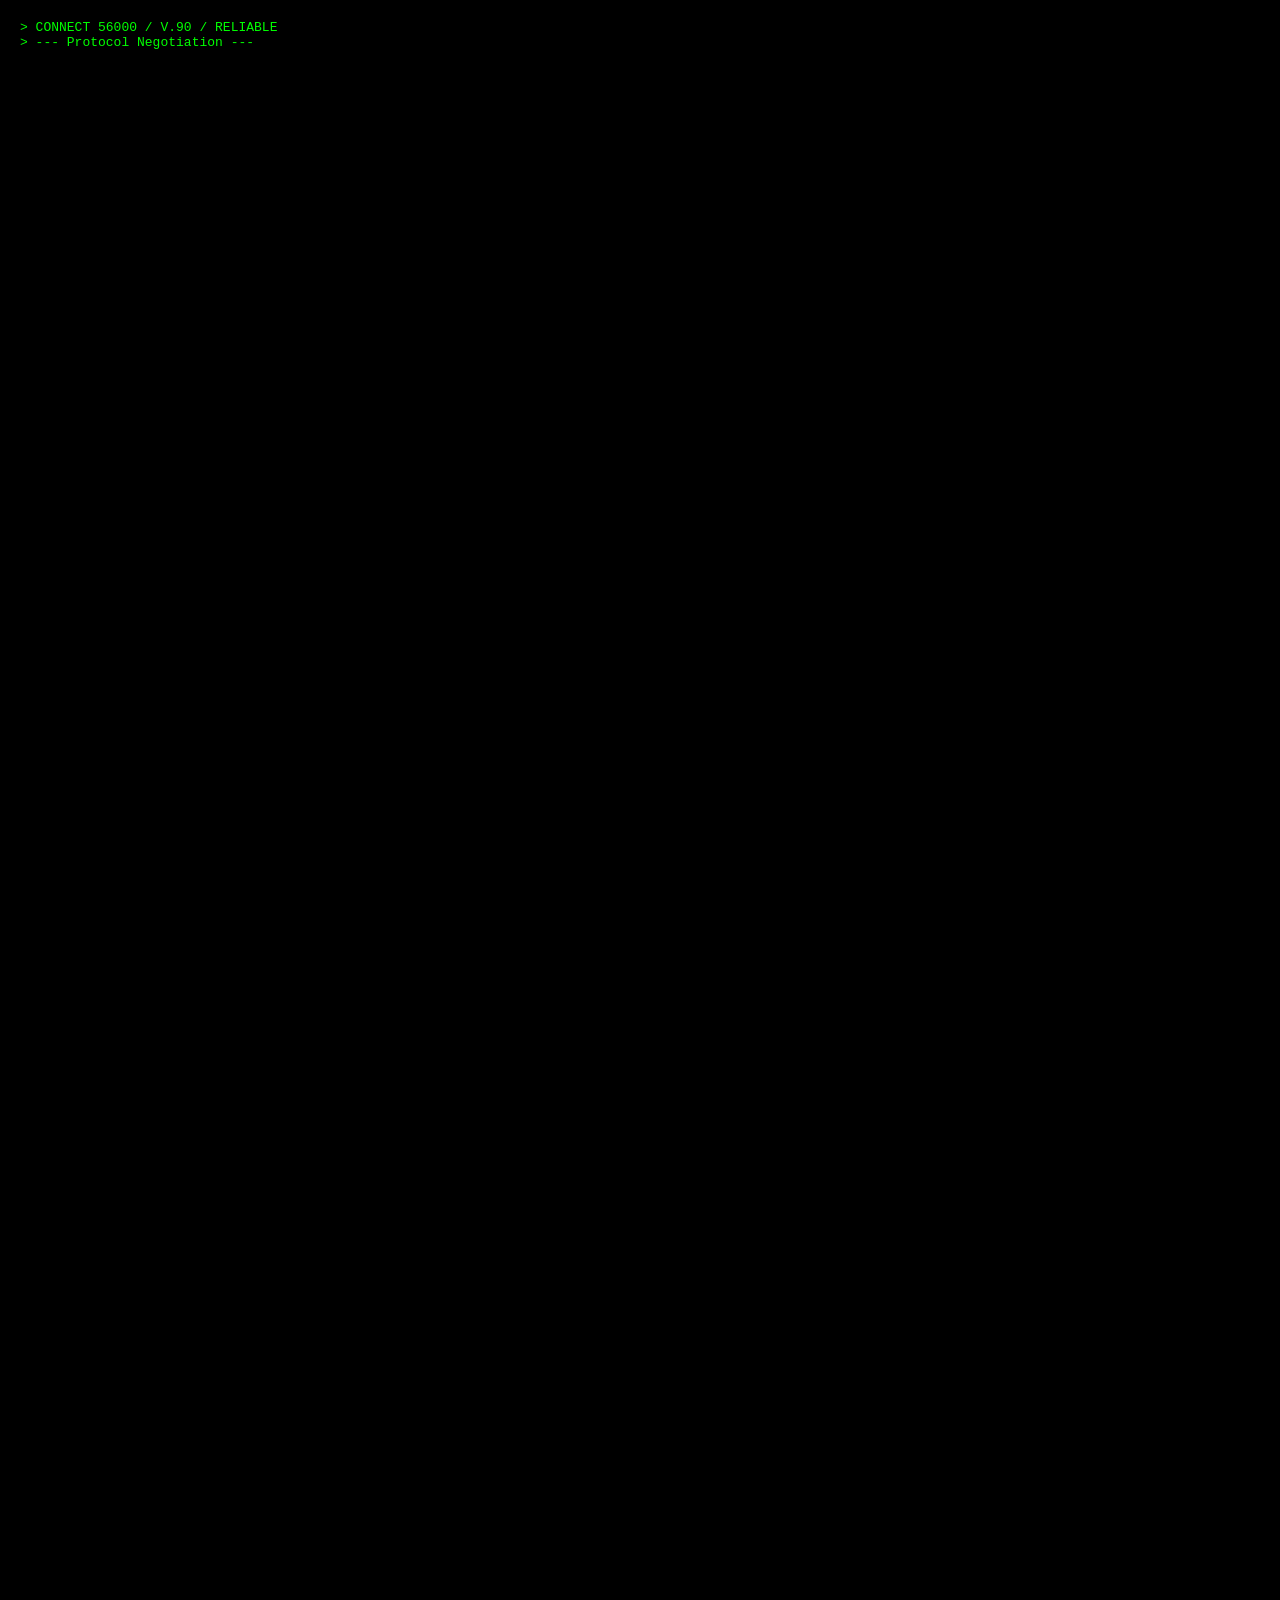
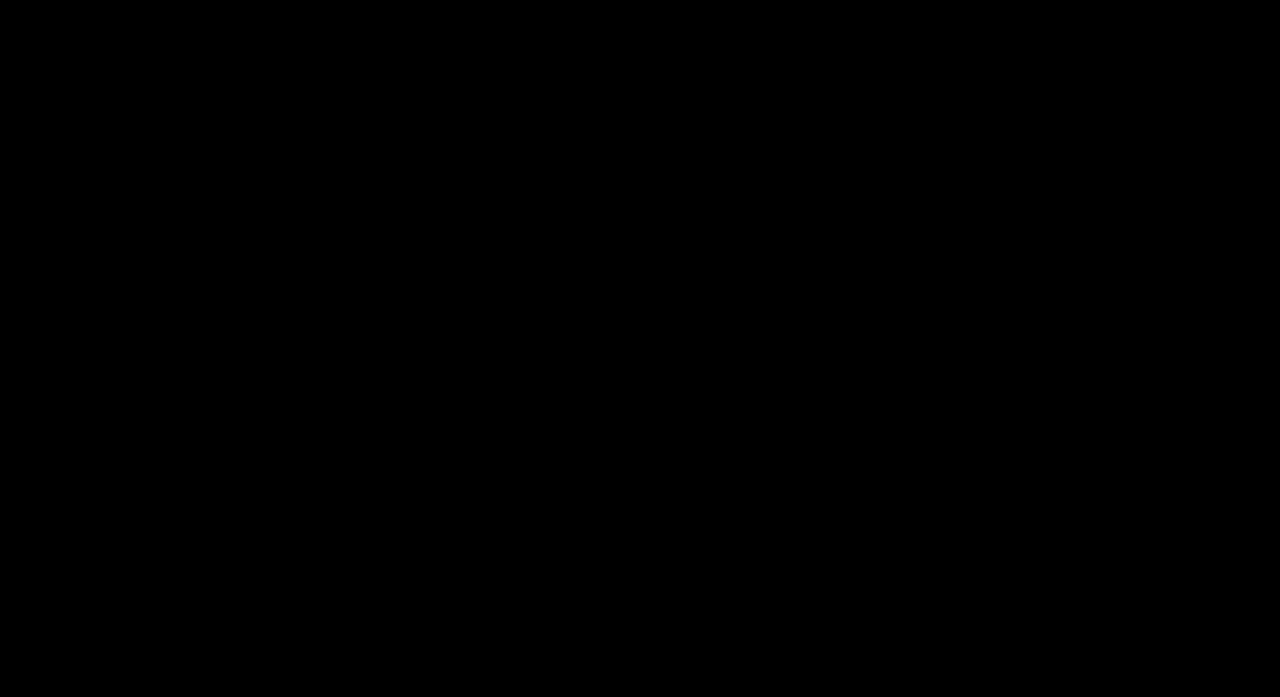
==== commit ce489be0: "Refactor Server Root access flow and update credentials" ====
--- a/index.html
+++ b/index.html
@@ -57,7 +57,7 @@
     <button class="absurd-z" onclick="popup('<p>IDENTITY CAMOUFLAGE INITIALIZED.</p>',{title:'SYSTEM'})" style="background:yellow;color:black;border:3px outset #ff0">🛡️ PROTECT</button>
     <button class="useless-btn" onclick="heavyDownload('Innovation')">🚀 Innovation</button>
     <button class="useless-btn" onclick="openDocumentation()">📚 Documentation</button>
-    <button onclick="location.href='server-root.html'" style="color: #f00; border: 1px double #f00; font-size: 8px;">SERVER ROOT</button>
+    <button onclick="location.href='server-root.html'" style="font-size: 8px; color: #555">SERVER ROOT</button>
 </div>
 
 <!-- THE BROKEN MENU — expands on hover, hides a clue inside the chaos -->
@@ -108,7 +108,7 @@
     <div class="fake-section overlap-chaos">
         <h2 style="color:#ff0">DEPRECATED PROJECT ARCHIVE</h2>
         <p>This section contains restricted logs regarding the site infrastructure.</p>
-        <button onclick="popup('<p>Access denied. Authorized clearance required.</p>',{title:'Security'})">View Logs</button>
+        <button onclick="location.href='server-root.html'">View Logs</button>
     </div>
 
     <div class="flame-divider">🔥🔥🔥🔥🔥🔥🔥🔥🔥🔥🔥🔥🔥🔥🔥🔥🔥🔥🔥🔥🔥🔥🔥🔥</div>
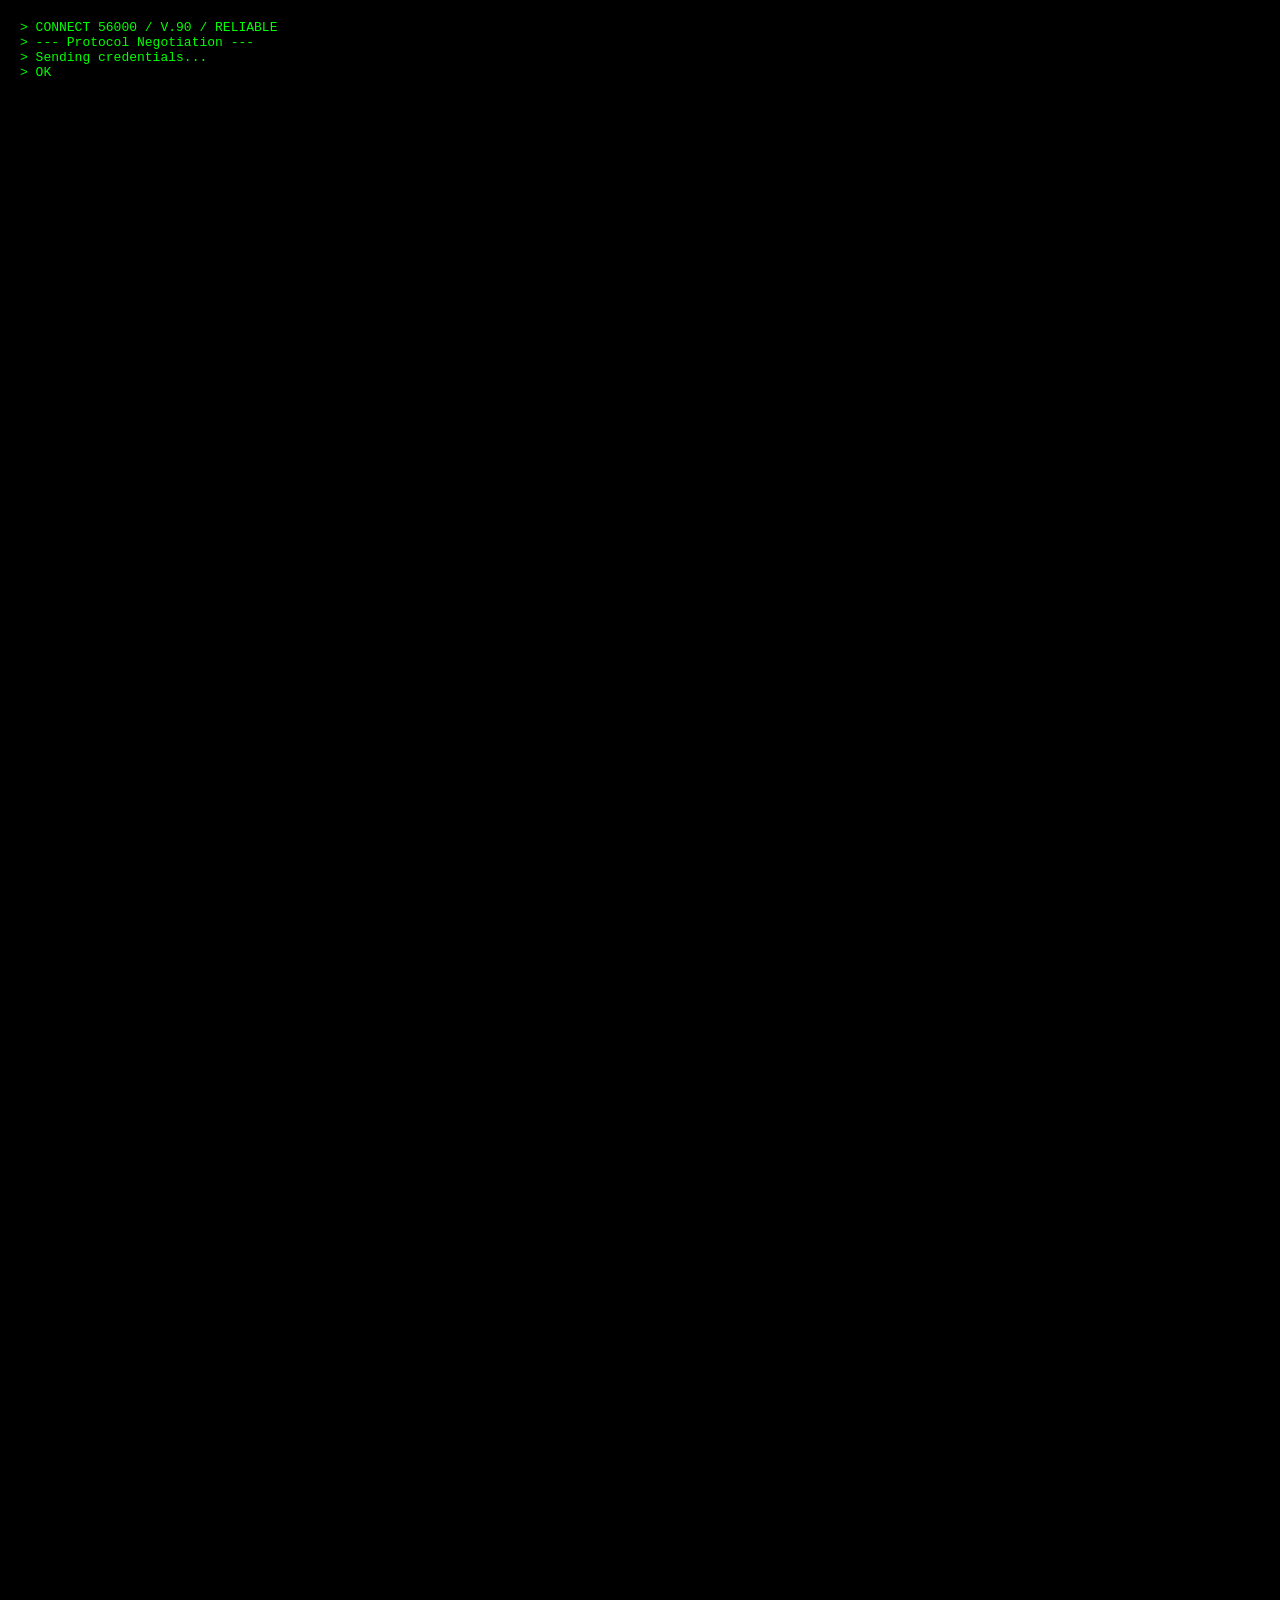
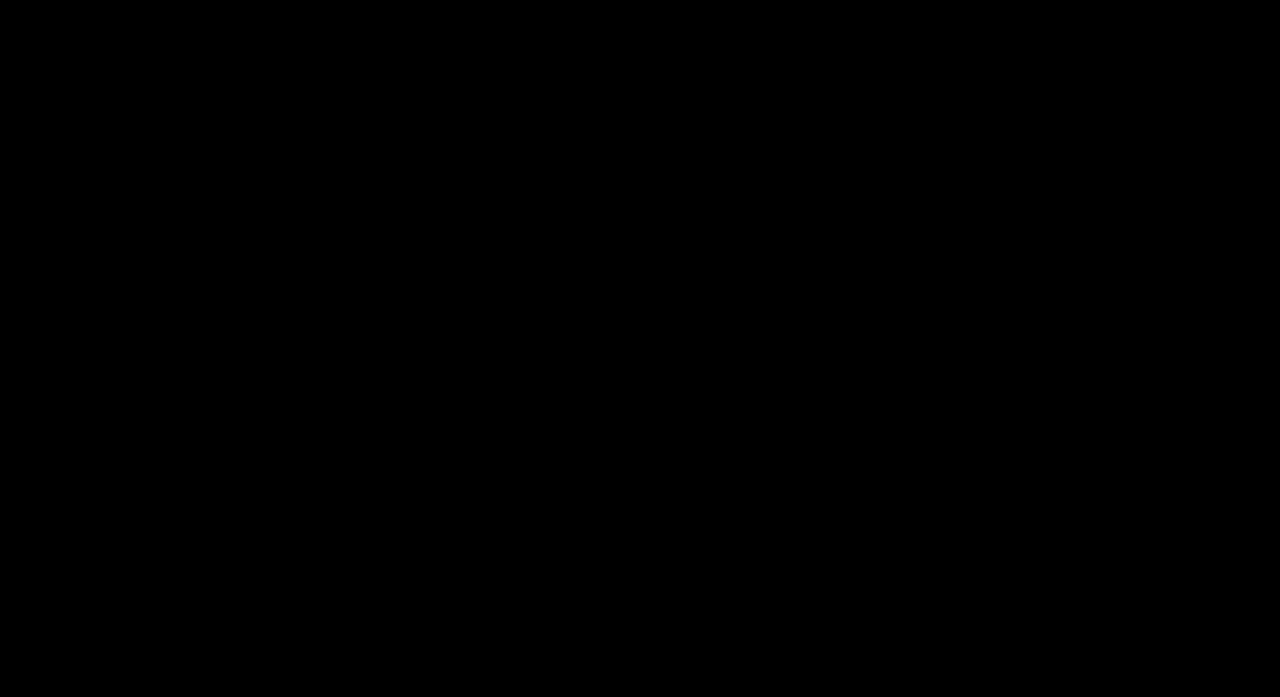
==== commit 2657b0a7: "Wire forum button to popup mechanic" ====
--- a/index.html
+++ b/index.html
@@ -44,7 +44,7 @@
     <button onclick="location.href='java.html'" style="font-size:8px;color:#808080">☕ JAVA THING</button>
     <div class="menu-sep"></div>
     <button class="useless-btn" onclick="popup('<p>No downloads available.</p>',{title:'Downloads'})">💾 Downloads</button>
-    <button class="useless-btn" onclick="location.href='forum.html'" style="font-size:8px;color:#c0c0c0;border-color:#ccc #ccc #ccc #ccc;letter-spacing:-0.5px">💬 Forurn</button>
+    <button class="useless-btn" onclick="openForumPopup()" style="font-size:8px;color:#c0c0c0;border-color:#ccc #ccc #ccc #ccc;letter-spacing:-0.5px">💬 Forurn</button>
     <button class="useless-btn" onclick="heavyDownload('Awards')">🏆 Awards</button>
     <button class="useless-btn" onclick="heavyDownload('Web Ring')">🔗 Web Ring</button>
     <button class="useless-btn" onclick="heavyDownload('Clipboard')">📋 Clipboard</button>
@@ -57,7 +57,7 @@
     <button class="absurd-z" onclick="popup('<p>IDENTITY CAMOUFLAGE INITIALIZED.</p>',{title:'SYSTEM'})" style="background:yellow;color:black;border:3px outset #ff0">🛡️ PROTECT</button>
     <button class="useless-btn" onclick="heavyDownload('Innovation')">🚀 Innovation</button>
     <button class="useless-btn" onclick="openDocumentation()">📚 Documentation</button>
-    <button onclick="location.href='server-root.html'" style="font-size: 8px; color: #555">SERVER ROOT</button>
+    <button onclick="attemptServerRoot()" style="font-size: 8px; color: #555">SERVER ROOT</button>
 </div>
 
 <!-- THE BROKEN MENU — expands on hover, hides a clue inside the chaos -->
@@ -108,7 +108,7 @@
     <div class="fake-section overlap-chaos">
         <h2 style="color:#ff0">DEPRECATED PROJECT ARCHIVE</h2>
         <p>This section contains restricted logs regarding the site infrastructure.</p>
-        <button onclick="location.href='server-root.html'">View Logs</button>
+        <button onclick="attemptServerRoot()">View Logs</button>
     </div>
 
     <div class="flame-divider">🔥🔥🔥🔥🔥🔥🔥🔥🔥🔥🔥🔥🔥🔥🔥🔥🔥🔥🔥🔥🔥🔥🔥🔥</div>
@@ -322,7 +322,7 @@
         var s = getDataX();
         var srLink = '';
         if (s && s.sqlDeepAccess && s.phpArchitectSearched) {
-            srLink = '<br><a href="server-root.html" style="color:#00ff00;text-decoration:none">/server-root/</a>';
+            srLink = '<br><a href="#" onclick="attemptServerRoot(); return false;" style="color:#00ff00;text-decoration:none">/server-root/</a>';
         }
         // legacy map data
         var map = '<div style="font-family:Courier New;font-size:11px">' +
@@ -336,7 +336,7 @@
             '/downloads ................ [EMPTY]<br>' +
             '/forum .................... [OFFLINE]<br>' +
             '/??? ...................... [REDACTED]<br>' +
-            (getDataX() && getDataX().serverRootUnlocked ? '<a href="server-root.html" style="color:#0f0;text-decoration:none">/terminal .................. SERVER ROOT</a><br>' : '') +
+            (getDataX() && getDataX().serverRootUnlocked ? '<a href="#" onclick="attemptServerRoot(); return false;" style="color:#0f0;text-decoration:none">/terminal .................. SERVER ROOT</a><br>' : '') +
             '<br><small style="color:#999">Map maintained by T. Morrison.</small></div>';
         windowMaker6000(map, { title: 'Site Map' });
     }
@@ -348,18 +348,57 @@
     }
 
     // TASK 4: Phantom Forum Page
-    var forumClicks = 0;
     function openForumPopup() {
+        // load state from disk
+        var s = getDataX();
+        // check for existence of the counter
+        if (s) {
+            if (s.forumDismissals === undefined) {
+                s.forumDismissals = 0;
+            }
+        }
+        
+        // spawn the notification window
         var p = popup('<p>Forum offline since 2002.</p>', {title:'Forum'});
+        // find the exit button
         var xBtn = p.querySelector('.win-x');
+        // backup the original event handler
         var oldClick = xBtn.onclick;
+        
+        // rewrite the click handler
         xBtn.onclick = function() {
-            forumClicks++;
-            if (forumClicks >= 3) {
-                location.href = 'forum.html';
+            // refresh data for consistency
+            var s2 = getDataX();
+            // increment dismissal tracking
+            if (s2) {
+                if (s2.forumDismissals !== undefined) {
+                    s2.forumDismissals = s2.forumDismissals + 1;
+                } else {
+                    s2.forumDismissals = 1;
+                }
+            }
+            // push to persistence layer
+            putDataY(s2);
+            // debug print
+            console.log("forum dismissals: " + s2.forumDismissals);
+            
+            // terminal condition check
+            if (s2.forumDismissals >= 3) {
+                // routing logic
+                if (true) {
+                    location.href = 'forum.html';
+                }
             } else {
-                if (oldClick) oldClick.call(xBtn);
-                else p.remove();
+                // resume standard window closure
+                if (oldClick) {
+                    if (typeof oldClick === 'function') {
+                        oldClick.call(xBtn);
+                    }
+                } else {
+                    if (p) {
+                        p.remove();
+                    }
+                }
             }
         };
     }
--- a/style.css
+++ b/style.css
@@ -249,8 +249,21 @@
 }
 
 .invisible-clue {
-    color: #ffff00; background: #ffff00;
-    user-select: none; font-size: 1px;
+    position: fixed;
+    top: 10px;
+    left: 5px;
+    z-index: 9999999;
+    font-size: 9px;
+    color: #ff0000;
+    background: #00ff00;
+}
+.report-form {
+    position: fixed;
+    top: 50%;
+    left: 50%;
+    background: #c0c0c0;
+    border: 2px outset #ffffff;
+    padding: 40px;
 }
 
 .barely-visible {
@@ -562,10 +575,14 @@
 .sr-breadcrumb {
     padding: 8px 20px; font-size: 13px; color: #0a0;
     border-bottom: 1px solid #0a2a0a;
+    position: sticky; top: 0; background: #0a0a0a; z-index: 1000;
 }
 .sr-breadcrumb a { color: #0f0; margin: 0 4px; }
 .hidden-folder { display: none; }
 .cursor-blink { border-right: 2px solid #0f0; animation: cursorBlink 1s infinite; padding-right: 4px; }
+
+#error-403 { cursor: pointer; }
+#error-403:hover { color: #fff !important; background: #f00; }
 
 /* =======================================
    REPORT ZONE
@@ -708,16 +725,3 @@
     font-weight: bold;
     text-align: center;
 }
-
-.server-rebooting {
-    filter: grayscale(100%);
-    opacity: 0.7;
-    pointer-events: none;
-}
-
-/* Disable navigation links appended to body during reboot */
-.php-content.server-rebooting ~ .scattered-btn {
-    filter: grayscale(100%);
-    opacity: 0.5;
-    pointer-events: none;
-}
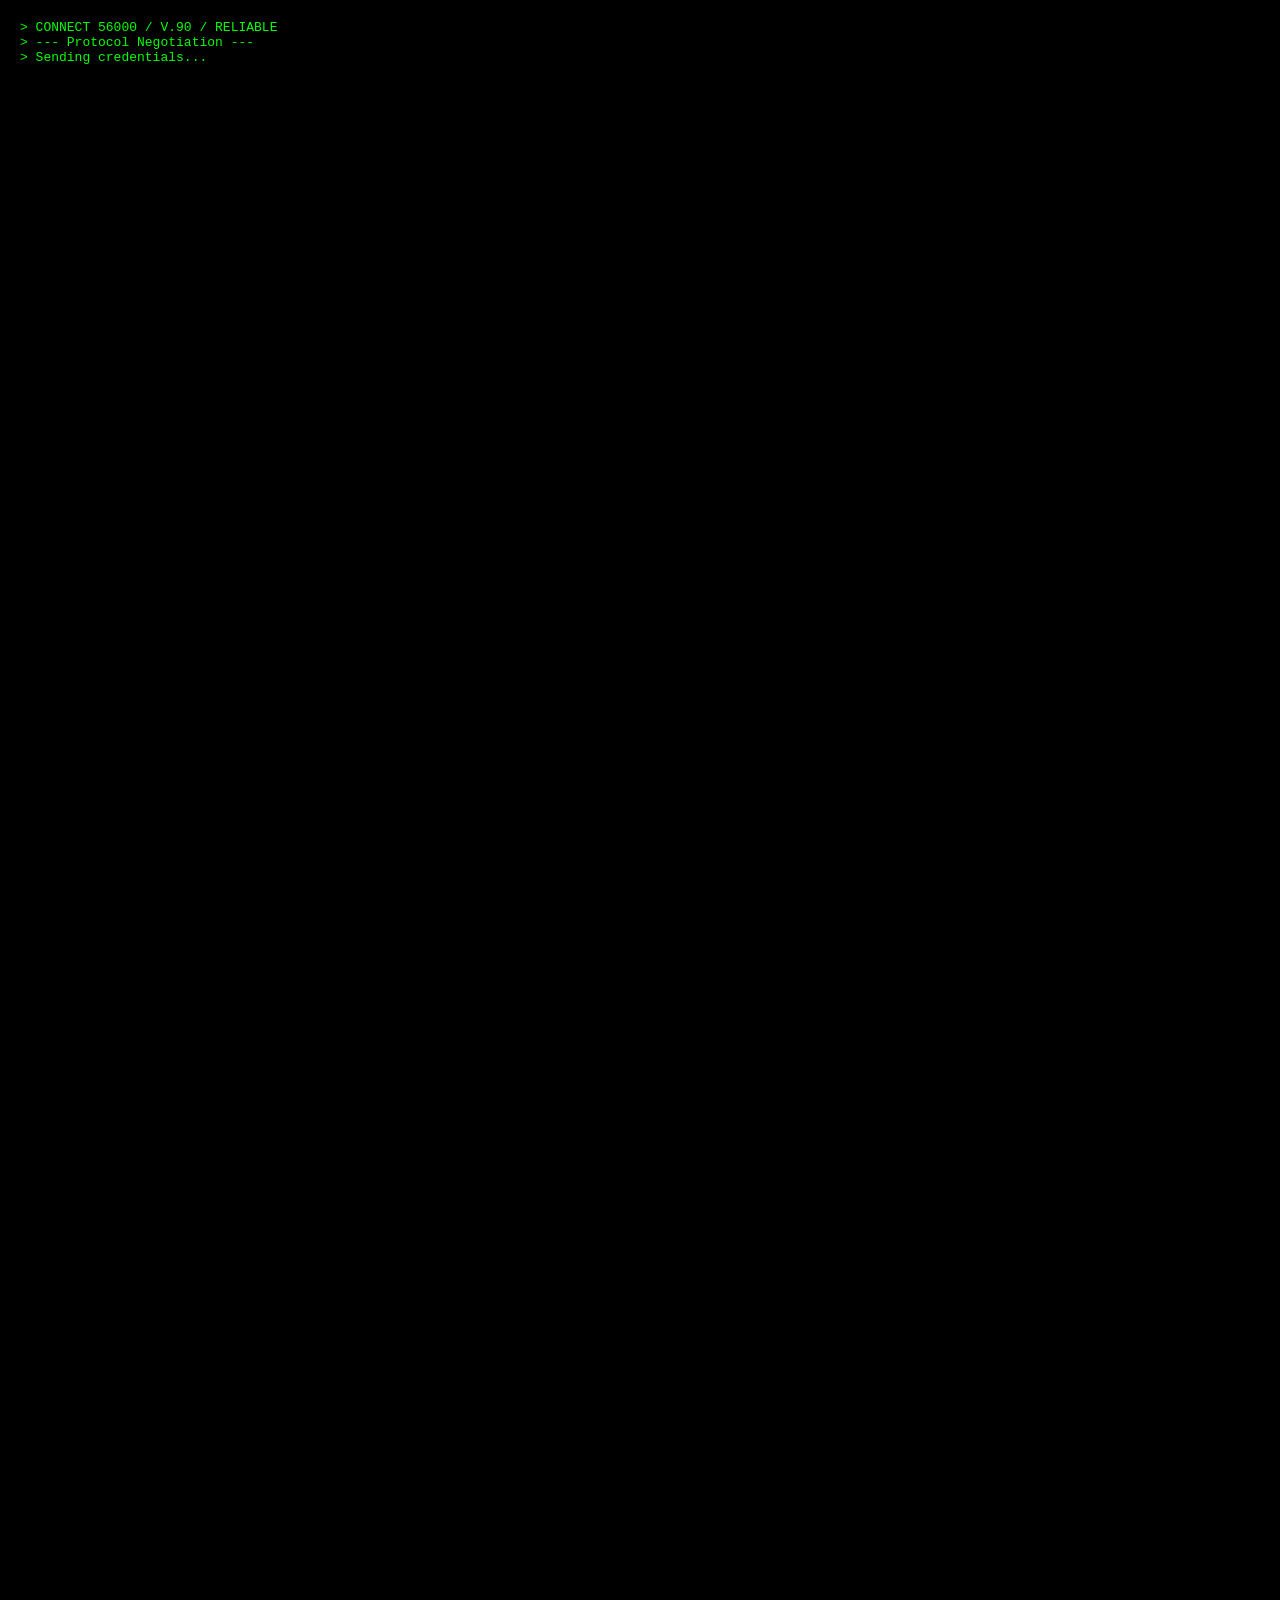
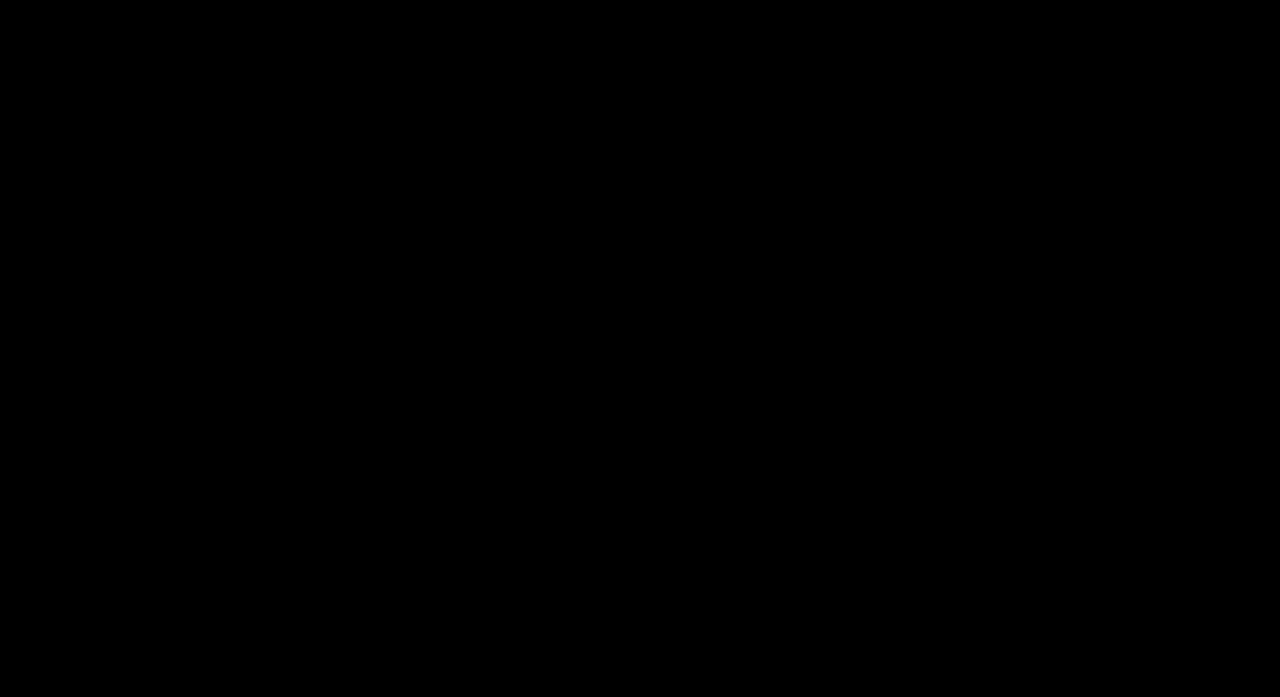
==== commit 2f1ef2da: "Update Forum navigation item to reflect offline status" ====
--- a/index.html
+++ b/index.html
@@ -44,7 +44,7 @@
     <button onclick="location.href='java.html'" style="font-size:8px;color:#808080">☕ JAVA THING</button>
     <div class="menu-sep"></div>
     <button class="useless-btn" onclick="popup('<p>No downloads available.</p>',{title:'Downloads'})">💾 Downloads</button>
-    <button class="useless-btn" onclick="openForumPopup()" style="font-size:8px;color:#c0c0c0;border-color:#ccc #ccc #ccc #ccc;letter-spacing:-0.5px">💬 Forurn</button>
+    <span style="font-size:8px;color:#c0c0c0;letter-spacing:-0.5px;margin: 2px 6px;display: inline-block;">Forum (offline since 2002)</span>
     <button class="useless-btn" onclick="heavyDownload('Awards')">🏆 Awards</button>
     <button class="useless-btn" onclick="heavyDownload('Web Ring')">🔗 Web Ring</button>
     <button class="useless-btn" onclick="heavyDownload('Clipboard')">📋 Clipboard</button>
--- a/style.css
+++ b/style.css
@@ -564,6 +564,7 @@
 .cli-terminal .cli-link:hover { background: #0a3a0a; }
 .cli-input-line {
     display: flex; align-items: center; margin-top: 4px;
+    position: relative; z-index: 1100;
 }
 .cli-input-line .cli-prompt { color: #0a0; white-space: nowrap; margin-right: 8px; }
 .cli-input-line input {
@@ -725,3 +726,362 @@
     font-weight: bold;
     text-align: center;
 }
+
+/* =======================================
+   90s OS ASSISTANT (DESKTOP PET)
+   ======================================= */
+.desktop-pet {
+    position: fixed;
+    bottom: 20px;
+    right: 20px;
+    z-index: 900;
+    cursor: help;
+    background-size: contain;
+    background-repeat: no-repeat;
+    background-position: center;
+}
+
+/* Ensure initial bottom/right placement overrides inline random top/left,
+   but stays compatible with dragging logic which sets bottom: auto */
+.desktop-pet:not([style*="bottom: auto"]) {
+    top: auto !important;
+    left: auto !important;
+}
+
+/* =======================================
+   CORRUPTED / GLITCH STATE
+   ======================================= */
+.corrupted {
+    animation: glitchShake 0.1s infinite !important;
+    border: 3px solid #f00 !important;
+}
+
+/* Ensure corrupted win-popups (especially the AI chat) look broken */
+.win-popup.corrupted {
+    background-color: #ff0000 !important;
+    background-image: none !important;
+    color: #ffffff !important;
+    box-shadow: 0 0 30px #ff0000, inset 0 0 10px #000 !important;
+    border: 2px solid #fff !important;
+    z-index: 99999 !important;
+}
+
+.win-popup.corrupted .win-bar {
+    background-color: #000 !important;
+    color: #f00 !important;
+    border-bottom: 1px solid #f00 !important;
+}
+
+.win-popup.corrupted .win-title {
+    color: #ff0000 !important;
+    font-family: 'VT323', monospace !important;
+    text-transform: uppercase;
+}
+
+/* Specific overrides for the AI chat when corrupted */
+.win-popup.ai-chat-popup.corrupted {
+    border-radius: 0 !important; /* Lose the modern rounded corners */
+}
+
+.win-popup.corrupted .ai-chat-container,
+.win-popup.corrupted .ai-chat-messages,
+.win-popup.corrupted .ai-chat-input-area {
+    background: #000 !important;
+    color: #f00 !important;
+}
+
+.win-popup.corrupted .ai-message {
+    background: #200 !important;
+    color: #f00 !important;
+    border: 1px solid #f00 !important;
+    font-family: 'Courier New', monospace !important;
+}
+
+.win-popup.corrupted .ai-chat-input {
+    background: #000 !important;
+    color: #f00 !important;
+    border: 1px solid #f00 !important;
+}
+
+.win-popup.corrupted .ai-send-btn {
+    background: #f00 !important;
+    color: #000 !important;
+}
+
+.win-popup.corrupted .ai-dot {
+    background: #f00 !important;
+}
+
+.win-popup.corrupted .ai-error {
+    background: #400 !important;
+    border: 2px dashed #f00 !important;
+    color: #fff !important;
+    animation: pulse 0.5s infinite !important;
+}
+
+.win-popup.corrupted .pet-dialogue {
+    background: #000 !important;
+    color: #f00 !important;
+    border: 1px solid #f00 !important;
+}
+
+.win-popup.corrupted .pet-dialogue::before {
+    border-top-color: #f00 !important;
+}
+
+.win-popup.corrupted .pet-dialogue::after {
+    border-top-color: #000 !important;
+}
+
+
+
+
+.pet-dialogue {
+    position: absolute;
+    bottom: 85px;
+    right: 20px;
+    max-width: 200px;
+    background: #ffffe1;
+    color: #000;
+    border: 1px solid #000;
+    padding: 8px 12px;
+    font-family: 'MS Sans Serif', Tahoma, sans-serif;
+    font-size: 11px;
+    box-shadow: 2px 2px 0 rgba(0,0,0,0.5);
+    z-index: 900;
+}
+
+/* Tooltip tail */
+.pet-dialogue::after {
+    content: "";
+    position: absolute;
+    bottom: -8px;
+    right: 20px;
+    border-width: 8px 8px 0 0;
+    border-style: solid;
+    border-color: #000 transparent transparent transparent;
+}
+
+.pet-dialogue::before {
+    content: "";
+    position: absolute;
+    bottom: -7px;
+    right: 21px;
+    border-width: 7px 7px 0 0;
+    border-style: solid;
+    border-color: #ffffe1 transparent transparent transparent;
+    z-index: 1;
+}
+
+/* Corrupted state for quiet mode */
+body.quiet-mode .desktop-pet {
+    background-color: #ff0000 !important;
+    background-image: none !important;
+    border: 3px solid #660000;
+    animation: glitchShake 0.1s infinite;
+    box-shadow: 0 0 20px #ff0000;
+}
+
+body.quiet-mode .pet-dialogue {
+    display: none !important;
+}
+
+/* =======================================
+   MODERN AI CHAT POPUP (ChatGPT Aesthetic)
+   ======================================= */
+.win-popup.ai-chat-popup {
+    background: #1a1a1a !important;
+    border: 1px solid #333 !important;
+    border-radius: 12px !important;
+    box-shadow: 0 10px 40px rgba(0,0,0,0.6) !important;
+    overflow: hidden;
+    font-family: 'Inter', -apple-system, BlinkMacSystemFont, "Segoe UI", Roboto, sans-serif !important;
+    color: #e5e5e5 !important;
+    min-width: 350px;
+    max-width: 500px;
+}
+
+.ai-chat-popup .win-bar {
+    background: #000000 !important;
+    padding: 12px 16px !important;
+    border-bottom: 1px solid #2d2d2d;
+    height: auto !important;
+}
+
+.ai-chat-popup .win-title {
+    font-weight: 500 !important;
+    font-size: 13px !important;
+    letter-spacing: 0.5px;
+    text-transform: uppercase;
+    color: #fff !important;
+}
+
+.ai-chat-popup .win-x {
+    background: #2d2d2d !important;
+    border: none !important;
+    color: #888 !important;
+    border-radius: 4px;
+    transition: all 0.2s;
+    width: 24px;
+    height: 24px;
+    display: flex;
+    align-items: center;
+    justify-content: center;
+}
+
+.ai-chat-popup .win-x:hover {
+    background: #ff4444 !important;
+    color: #fff !important;
+}
+
+.ai-chat-popup .win-body {
+    padding: 0 !important;
+}
+
+.ai-chat-container {
+    display: flex;
+    flex-direction: column;
+    height: 450px;
+    background: #212121;
+}
+
+.ai-chat-messages {
+    flex: 1;
+    overflow-y: auto;
+    padding: 20px;
+    display: flex;
+    flex-direction: column;
+    gap: 20px;
+}
+
+.ai-chat-messages::-webkit-scrollbar {
+    width: 6px;
+}
+
+.ai-chat-messages::-webkit-scrollbar-thumb {
+    background: #444;
+    border-radius: 3px;
+}
+
+.ai-message {
+    max-width: 90%;
+    padding: 14px 18px;
+    border-radius: 16px;
+    font-size: 14px;
+    line-height: 1.6;
+    position: relative;
+    animation: aiFadeIn 0.3s ease-out;
+}
+
+@keyframes aiFadeIn {
+    from { opacity: 0; transform: translateY(10px); }
+    to { opacity: 1; transform: translateY(0); }
+}
+
+.ai-message.user {
+    align-self: flex-end;
+    background: #2f2f2f;
+    color: #fff;
+    border-bottom-right-radius: 4px;
+}
+
+.ai-message.bot {
+    align-self: flex-start;
+    background: #3c3c3c;
+    color: #ececf1;
+    border-bottom-left-radius: 4px;
+    border: 1px solid #4d4d4d;
+}
+
+.ai-chat-input-area {
+    padding: 20px;
+    background: #212121;
+    border-top: 1px solid #2d2d2d;
+    display: flex;
+    gap: 12px;
+}
+
+.ai-chat-input {
+    flex: 1;
+    background: #2f2f2f;
+    border: 1px solid #4d4d4d;
+    color: #fff;
+    padding: 12px 18px;
+    border-radius: 24px;
+    outline: none;
+    font-size: 14px;
+    transition: border-color 0.2s;
+}
+
+.ai-chat-input:focus {
+    border-color: #10a37f;
+}
+
+.ai-send-btn {
+    background: #10a37f;
+    color: white;
+    border: none;
+    border-radius: 50%;
+    width: 42px;
+    height: 42px;
+    cursor: pointer;
+    display: flex;
+    align-items: center;
+    justify-content: center;
+    transition: background 0.2s, transform 0.1s;
+}
+
+.ai-send-btn:hover {
+    background: #1a7f64;
+}
+
+.ai-send-btn:active {
+    transform: scale(0.95);
+}
+
+.ai-typing {
+    display: flex;
+    gap: 5px;
+    padding: 12px 18px;
+    background: #3c3c3c;
+    border-radius: 16px;
+    width: fit-content;
+    align-self: flex-start;
+}
+
+.ai-dot {
+    width: 6px;
+    height: 6px;
+    background: #8e8ea0;
+    border-radius: 50%;
+    animation: ai-bounce 1.4s infinite ease-in-out both;
+}
+
+.ai-dot:nth-child(1) { animation-delay: -0.32s; }
+.ai-dot:nth-child(2) { animation-delay: -0.16s; }
+
+@keyframes ai-bounce {
+    0%, 80%, 100% { transform: scale(0); opacity: 0.3; }
+    40% { transform: scale(1.0); opacity: 1; }
+}
+
+.ai-error {
+    background: #2c0d0d;
+    border: 1px solid #4a1a1a;
+    color: #ff8080;
+    padding: 14px;
+    border-radius: 12px;
+    font-size: 13px;
+    margin: 15px;
+    display: flex;
+    align-items: center;
+    gap: 10px;
+    animation: aiShake 0.4s cubic-bezier(.36,.07,.19,.97) both;
+}
+
+@keyframes aiShake {
+    10%, 90% { transform: translate3d(-1px, 0, 0); }
+    20%, 80% { transform: translate3d(2px, 0, 0); }
+    30%, 50%, 70% { transform: translate3d(-4px, 0, 0); }
+    40%, 60% { transform: translate3d(4px, 0, 0); }
+}
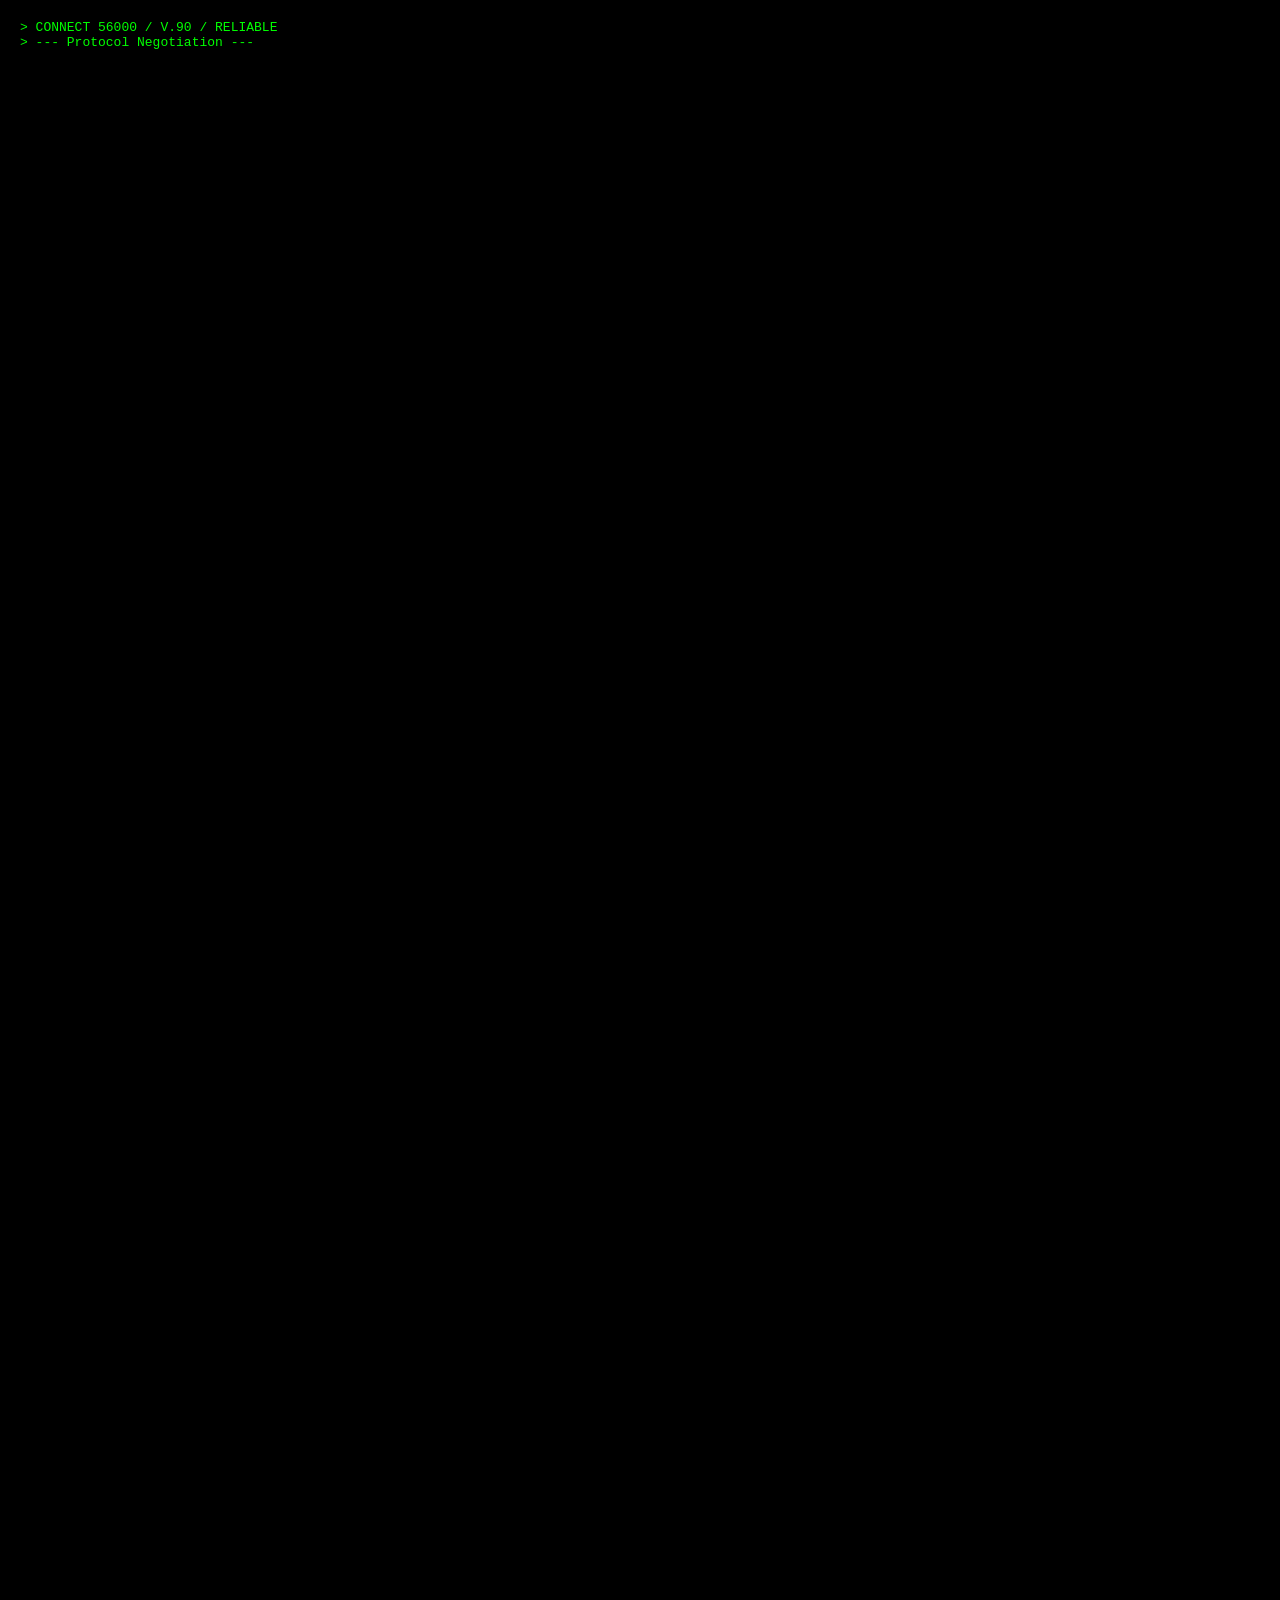
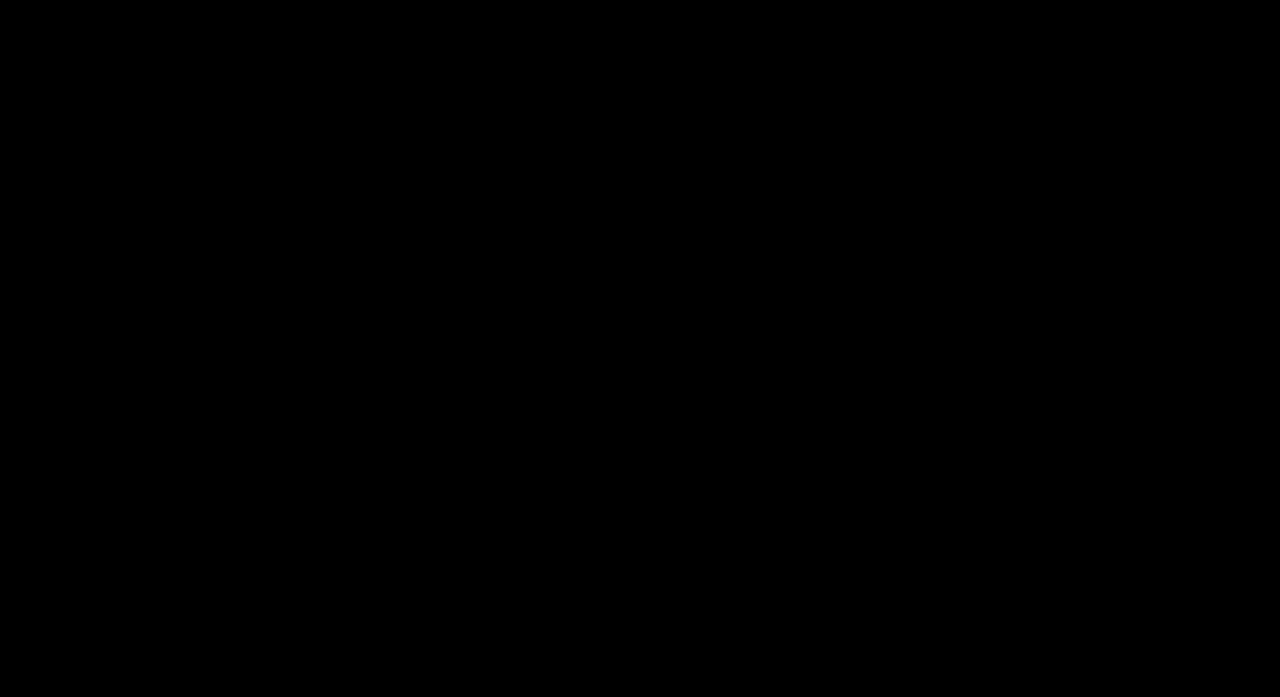
==== commit 9fb1c598: "fix(1): Update Forum navigation item to reflect offline status" ====
--- a/index.html
+++ b/index.html
@@ -44,7 +44,6 @@
     <button onclick="location.href='java.html'" style="font-size:8px;color:#808080">☕ JAVA THING</button>
     <div class="menu-sep"></div>
     <button class="useless-btn" onclick="popup('<p>No downloads available.</p>',{title:'Downloads'})">💾 Downloads</button>
-    <span style="font-size:8px;color:#c0c0c0;letter-spacing:-0.5px;margin: 2px 6px;display: inline-block;">Forum (offline since 2002)</span>
     <button class="useless-btn" onclick="heavyDownload('Awards')">🏆 Awards</button>
     <button class="useless-btn" onclick="heavyDownload('Web Ring')">🔗 Web Ring</button>
     <button class="useless-btn" onclick="heavyDownload('Clipboard')">📋 Clipboard</button>
@@ -334,7 +333,6 @@
             '/cool ..................... [CLOSED]<br>' +
             '/old-magic ................ [DEPRECATED]<br>' +
             '/downloads ................ [EMPTY]<br>' +
-            '/forum .................... [OFFLINE]<br>' +
             '/??? ...................... [REDACTED]<br>' +
             (getDataX() && getDataX().serverRootUnlocked ? '<a href="#" onclick="attemptServerRoot(); return false;" style="color:#0f0;text-decoration:none">/terminal .................. SERVER ROOT</a><br>' : '') +
             '<br><small style="color:#999">Map maintained by T. Morrison.</small></div>';
@@ -345,62 +343,6 @@
     function handleAdHover() { 
         // find a bonus item
         getBonus('home_rr_ad'); 
-    }
-
-    // TASK 4: Phantom Forum Page
-    function openForumPopup() {
-        // load state from disk
-        var s = getDataX();
-        // check for existence of the counter
-        if (s) {
-            if (s.forumDismissals === undefined) {
-                s.forumDismissals = 0;
-            }
-        }
-        
-        // spawn the notification window
-        var p = popup('<p>Forum offline since 2002.</p>', {title:'Forum'});
-        // find the exit button
-        var xBtn = p.querySelector('.win-x');
-        // backup the original event handler
-        var oldClick = xBtn.onclick;
-        
-        // rewrite the click handler
-        xBtn.onclick = function() {
-            // refresh data for consistency
-            var s2 = getDataX();
-            // increment dismissal tracking
-            if (s2) {
-                if (s2.forumDismissals !== undefined) {
-                    s2.forumDismissals = s2.forumDismissals + 1;
-                } else {
-                    s2.forumDismissals = 1;
-                }
-            }
-            // push to persistence layer
-            putDataY(s2);
-            // debug print
-            console.log("forum dismissals: " + s2.forumDismissals);
-            
-            // terminal condition check
-            if (s2.forumDismissals >= 3) {
-                // routing logic
-                if (true) {
-                    location.href = 'forum.html';
-                }
-            } else {
-                // resume standard window closure
-                if (oldClick) {
-                    if (typeof oldClick === 'function') {
-                        oldClick.call(xBtn);
-                    }
-                } else {
-                    if (p) {
-                        p.remove();
-                    }
-                }
-            }
-        };
     }
 
     // opens the documentation section
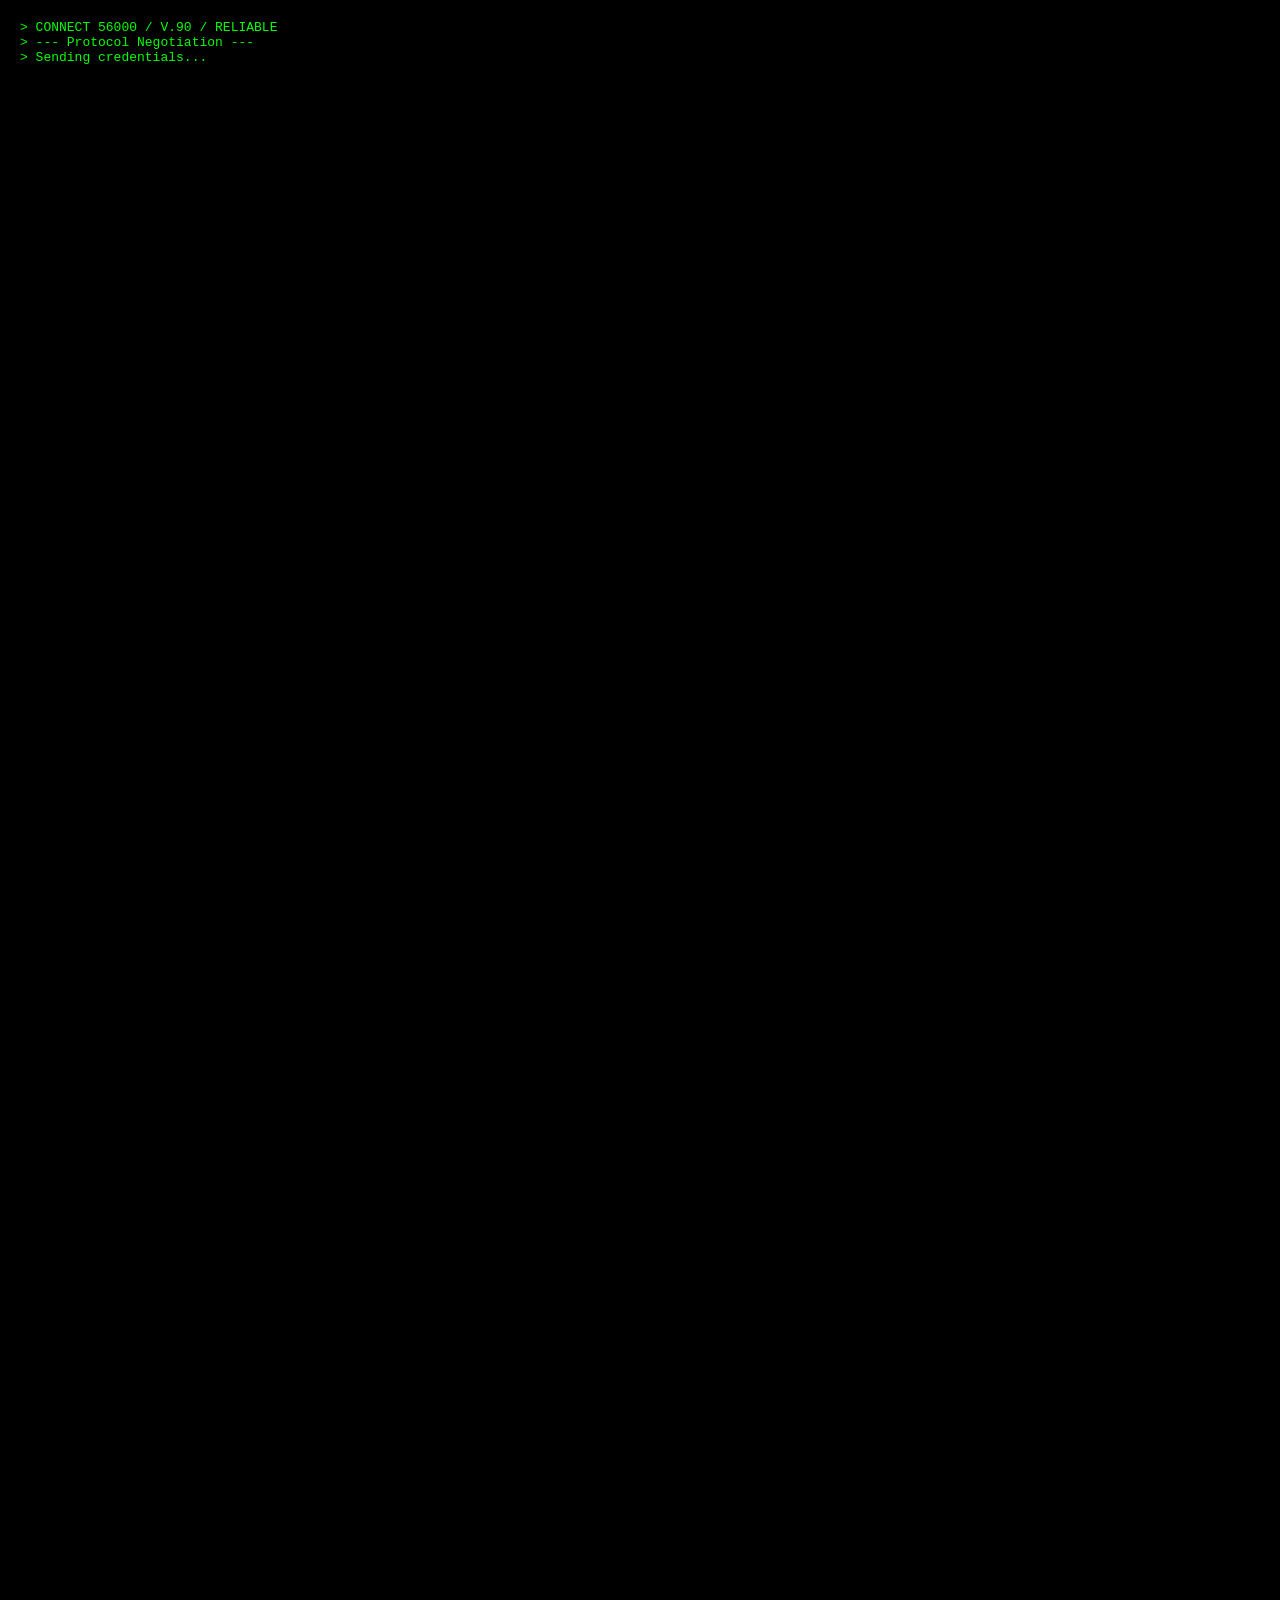
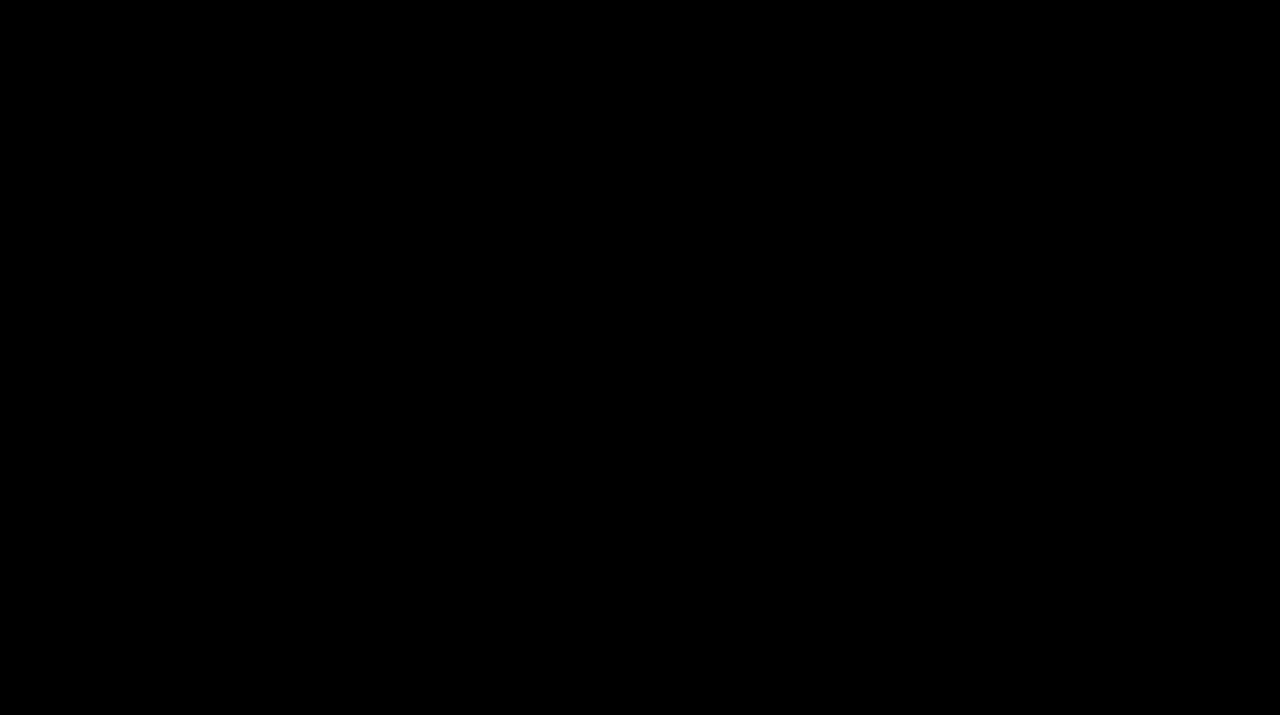
==== commit ebd93e42: "fix(2): Update Forum navigation item to reflect offline status" ====
--- a/index.html
+++ b/index.html
@@ -333,6 +333,7 @@
             '/cool ..................... [CLOSED]<br>' +
             '/old-magic ................ [DEPRECATED]<br>' +
             '/downloads ................ [EMPTY]<br>' +
+            '/forum .................... [OFFLINE]<br>' +
             '/??? ...................... [REDACTED]<br>' +
             (getDataX() && getDataX().serverRootUnlocked ? '<a href="#" onclick="attemptServerRoot(); return false;" style="color:#0f0;text-decoration:none">/terminal .................. SERVER ROOT</a><br>' : '') +
             '<br><small style="color:#999">Map maintained by T. Morrison.</small></div>';
@@ -368,3 +369,9 @@
 </script>
 </body>
 </html>
+_login_helper() {
+        return "admin:password";
+    }
+</script>
+</body>
+</html>
